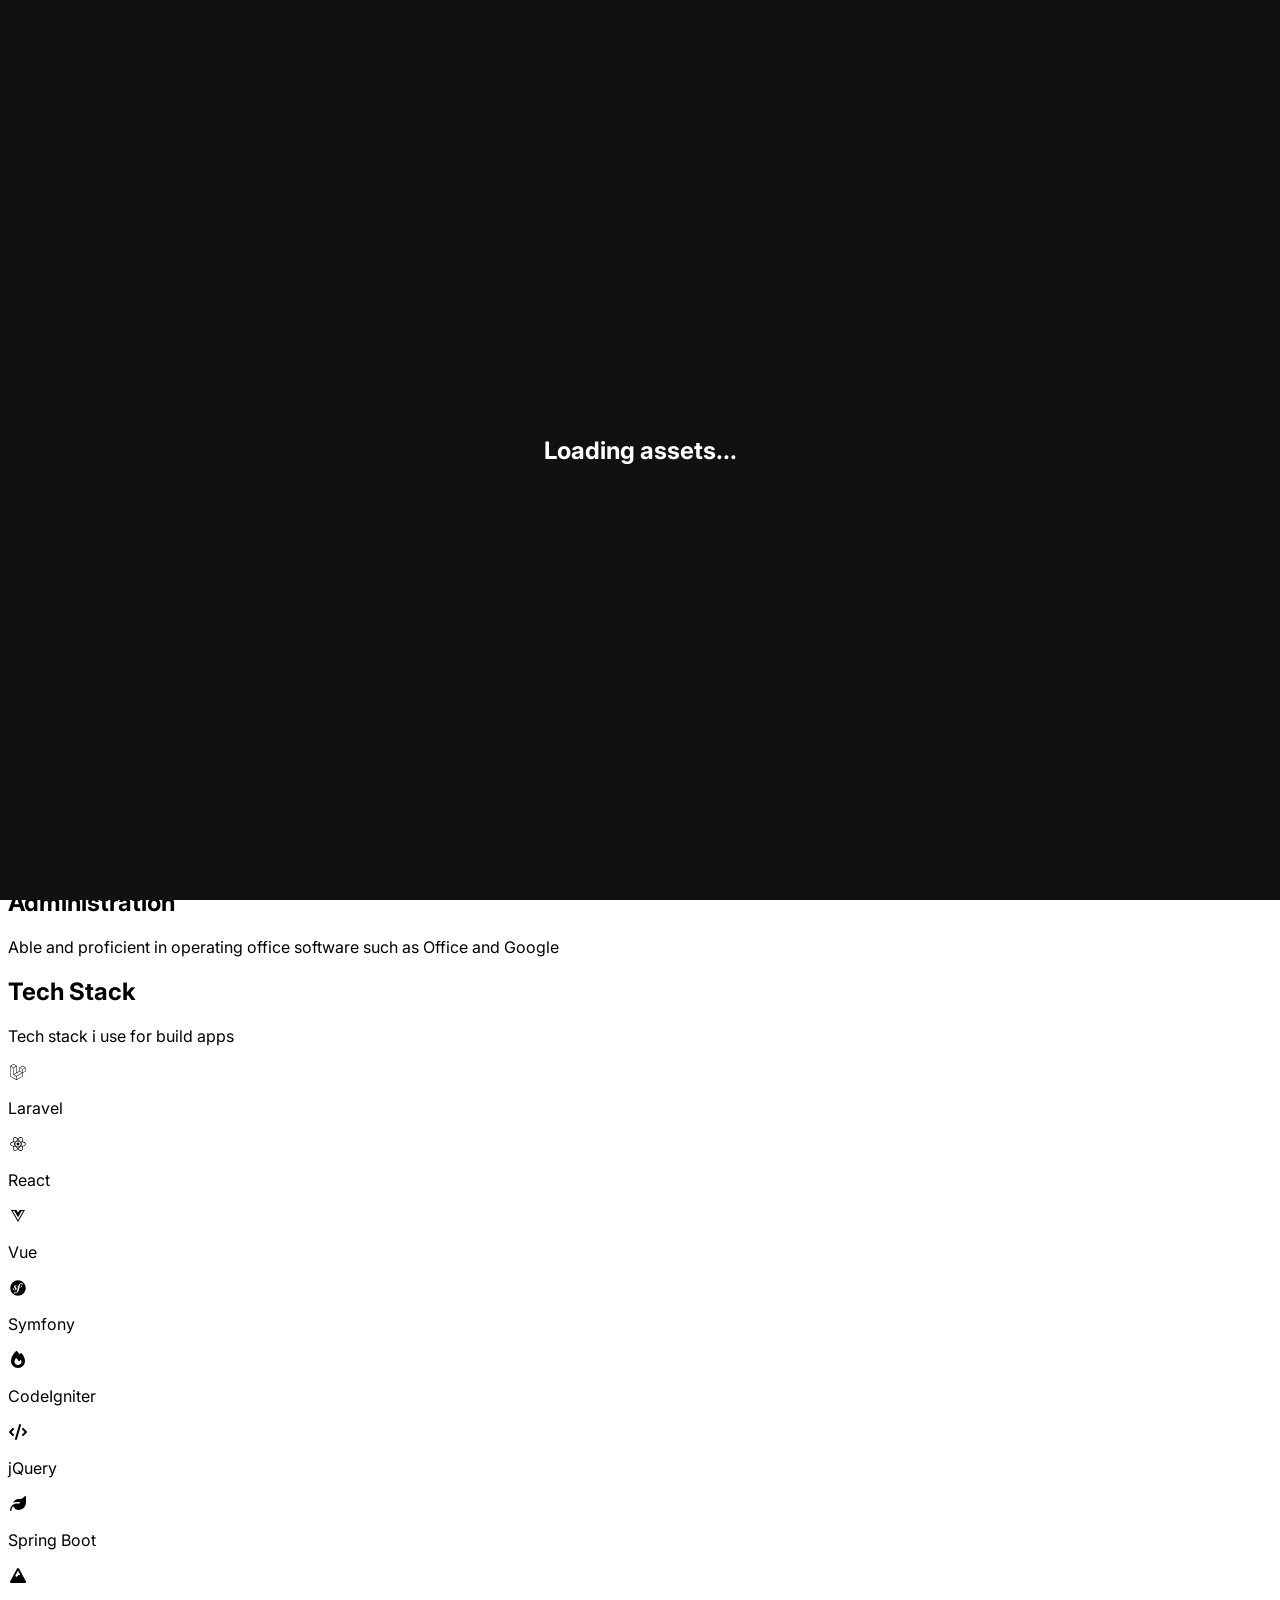
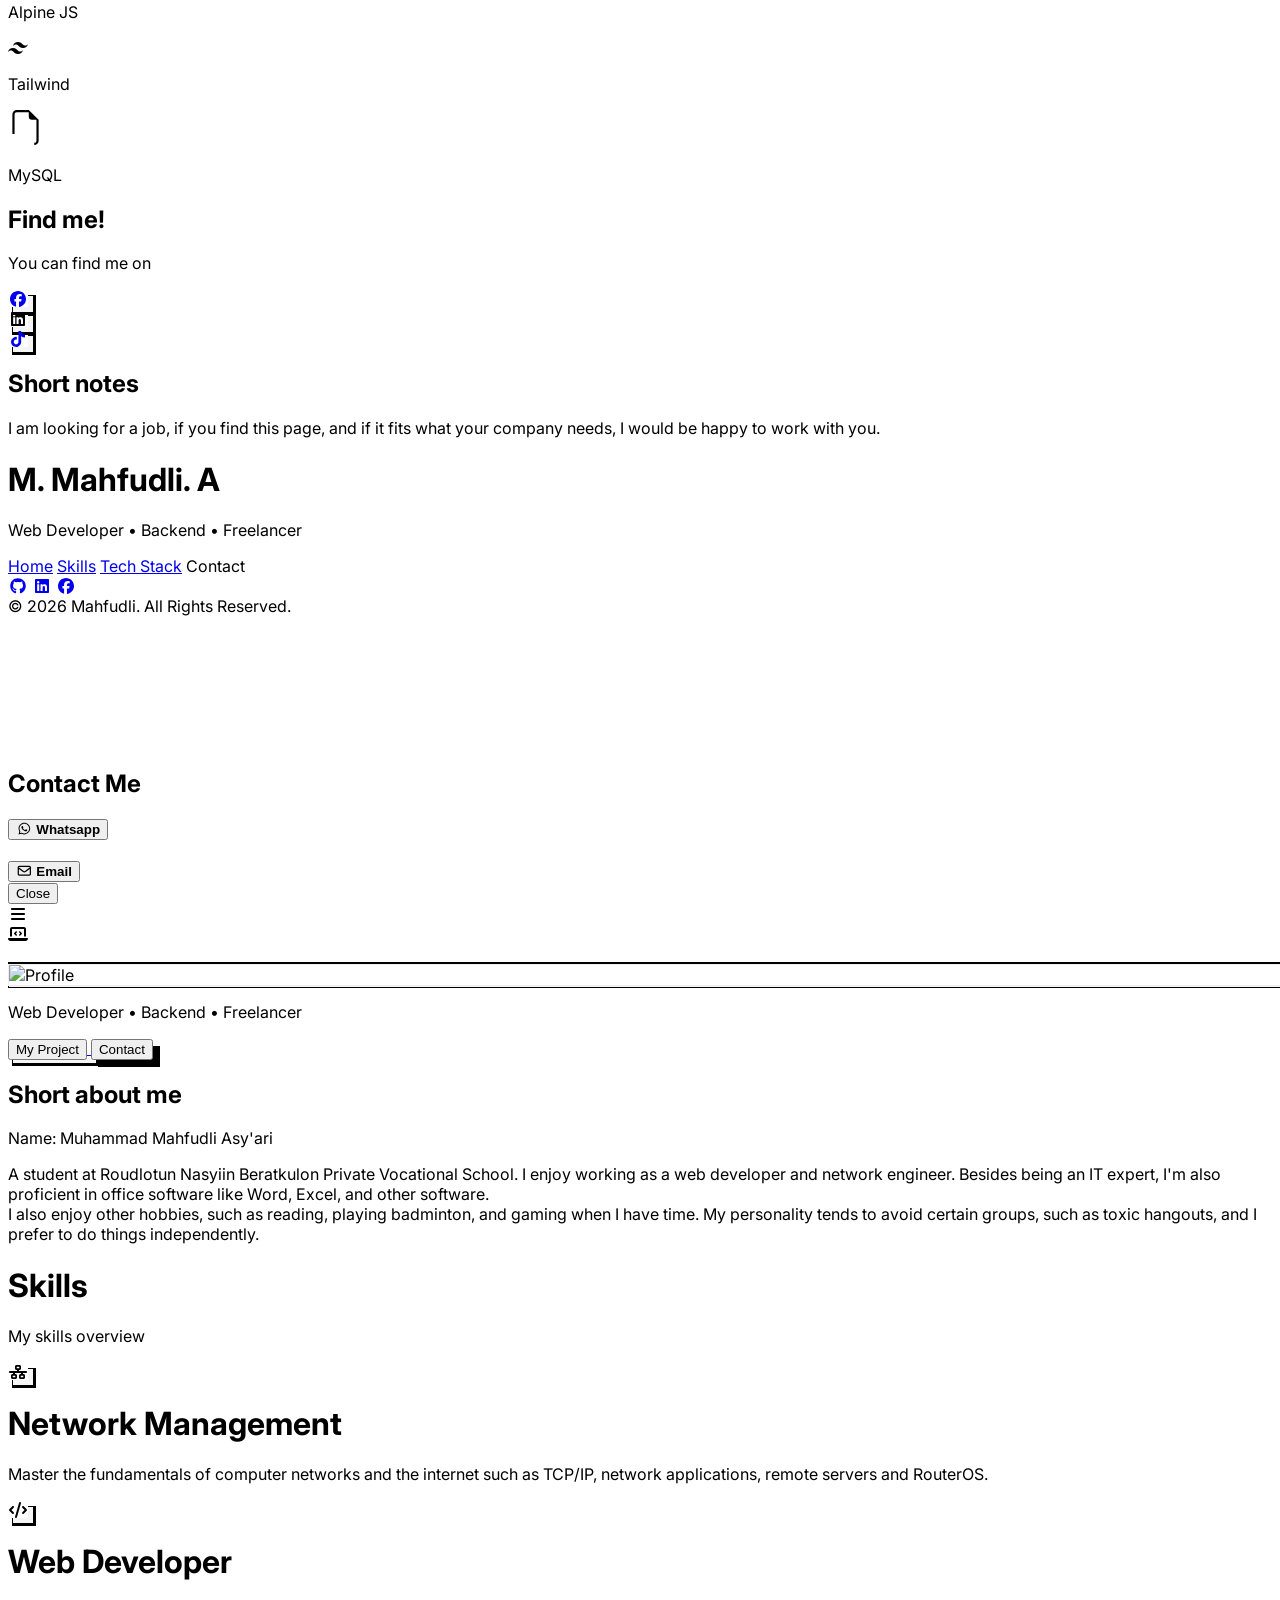
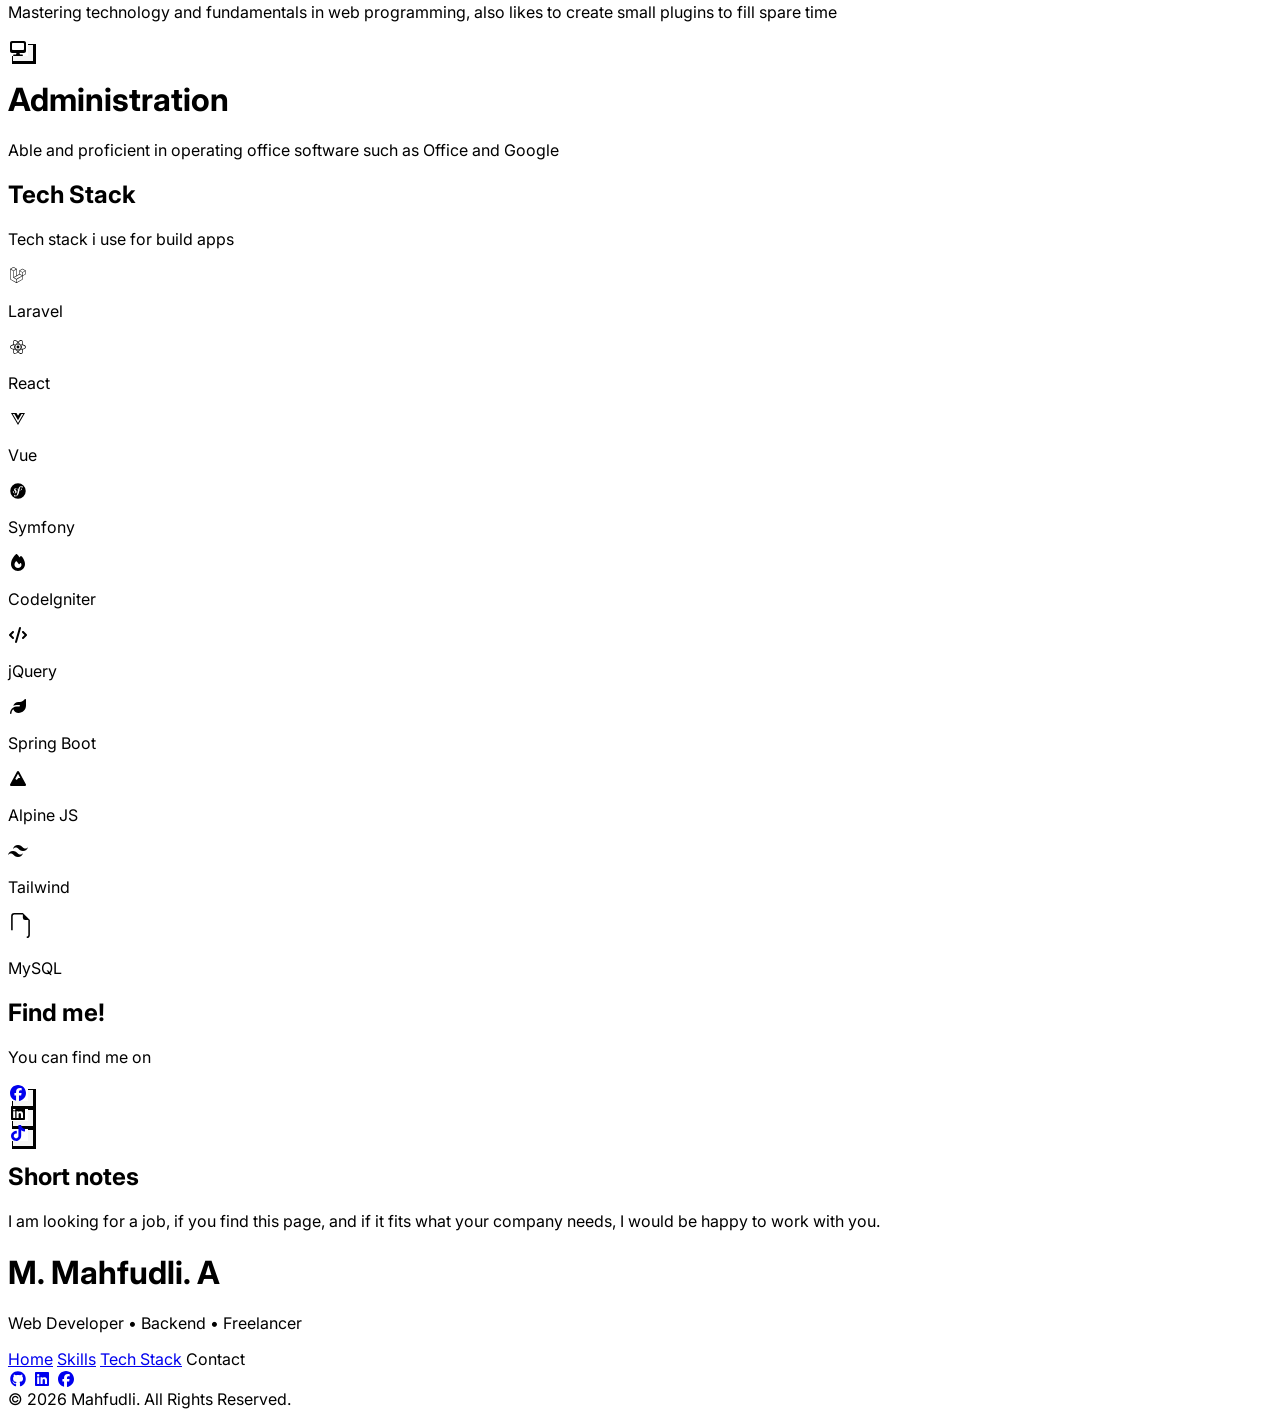
==== index.html @ 42c71fc6 "Update index.html" ====
<!DOCTYPE html>
<html lang="en">
<head>
    <meta charset="UTF-8">
    <meta name="viewport" content="width=device-width, initial-scale=1.0">
    <meta name="title" content="Muhammad Mahfudli A - Web Developer Portfolio">
    <meta name="google-site-verification" content="d0S7sPEBVTDFxqiw-trzjd-zpuiLvnf86MWrWdG81yY" />
    <meta name="description" content="Portfolio website dari M. Mahfudli A. Web Developer, Backend Developer, dan Freelancer yang fokus pada pengembangan aplikasi web modern.">
    <meta name="keywords" content="web developer, backend developer, portfolio, programmer indonesia, freelance web developer">
    <meta name="author" content="MAHFUDLI">
    <meta name="robots" content="index, follow">
    <meta property="og:type" content="website">
    <meta property="og:title" content="Mahfudli - personal portfolio">
    <meta property="og:description" content="Portfolio Web Developer, Backend Developer, dan Freelancer">
    <meta property="og:image" content="https://scontent.fsub7-1.fna.fbcdn.net/v/t39.30808-6/472465907_1179336723788967_597655336170989397_n.jpg?stp=dst-jpg_s960x960_tt6&_nc_cat=100&ccb=1-7&_nc_sid=2a1932&_nc_ohc=iV_3a_9SVBUQ7kNvwE5hF7F&_nc_oc=AdltRVpc1ZAeE_EWIn_SLK4M_Mi38KXZaQi0GovA9SBIv4MM3h2oMOIqG6b0_ZOnW4eEYrBPu-j6DAzZkg0tY7Cj&_nc_zt=23&_nc_ht=scontent.fsub7-1.fna&_nc_gid=g7wP6ag_VAvt4ardzblY1w&_nc_ss=8&oh=00_Afxh2Kl_l_FzEJjCwjZM0zdwXWjLYOJ-u3kkxuylEZaRNg&oe=69B5ED7C">
    <meta property="og:url" content="https://akhmat31.github.io/u/">
    <meta property="og:site_name" content="Portfolio">
    <link rel="icon" type="image/png" href="https://cdn-icons-png.flaticon.com/512/637/637455.png">
    <meta name="theme-color" content="#000000">
    <title>PORTOFOLIO</title>
    <script src="https://cdn.tailwindcss.com"></script>
    <script src="./assets/js/all.min.js"></script>
    <script src="./assets/js/txt.prop.js"></script>
    <script src="https://cdn.jsdelivr.net/npm/gsap@3.14.1/dist/gsap.min.js"></script>
    <script src="https://cdn.jsdelivr.net/npm/gsap@3.14.1/dist/ScrollTrigger.min.js"></script>
    <script src="https://cdn.jsdelivr.net/npm/gsap@3.14.1/dist/ScrollSmoother.min.js"></script>
    <script src="https://cdn.jsdelivr.net/npm/gsap@3.14.1/dist/ScrollToPlugin.min.js"></script>
    <script src="https://cdn.jsdelivr.net/npm/gsap@3.14.1/dist/SplitText.min.js"></script>
    <script src="https://cdn.jsdelivr.net/npm/gsap@3.14.1/dist/TextPlugin.min.js"></script>
    <script src="https://cdn.jsdelivr.net/npm/gsap@3.14.1/dist/EasePack.min.js"></script>
    <script src="https://cdn.jsdelivr.net/npm/gsap@3.14.1/dist/CustomEase.min.js"></script>
    <script src="https://cdn.jsdelivr.net/npm/gsap@3.14.1/dist/CustomBounce.min.js"></script>
    <script src="https://code.jquery.com/jquery-4.0.0.min.js"></script>
    <script src="https://cdn.jsdelivr.net/npm/gsap@3.14.1/dist/CustomWiggle.min.js"></script>
    <link rel="preconnect" href="https://fonts.googleapis.com">
    <link rel="preconnect" href="https://fonts.gstatic.com" crossorigin>
    <link href="https://fonts.googleapis.com/css2?family=Inter:ital,opsz,wght@0,14..32,100..900;1,14..32,100..900&display=swap" rel="stylesheet">
    <link rel="stylesheet" href="./assets/css/all.min.css">
    <link rel="stylesheet" href="./assets/css/styles.css">
</head>

<body>
    <div id="loader">
        <h2>Loading assets...</h2>
    </div>
    <script>
        $(document).ready(function () {

            if (localStorage.getItem("assetsLoaded")) {
                $("#loader").hide();
            }

        });
        $(window).on("load", function () {
            if (!localStorage.getItem("assetsLoaded")) {
                localStorage.setItem("assetsLoaded", "true");
                location.reload();
            }
        });
    </script>
    <!-- Google tag (gtag.js) -->
<script async src="https://www.googletagmanager.com/gtag/js?id=G-0RBCLK9RFF"></script>
<script>
  window.dataLayer = window.dataLayer || [];
  function gtag(){dataLayer.push(arguments);}
  gtag('js', new Date());

  gtag('config', 'G-0RBCLK9RFF');
 </script>
    <!--
    ===== [ DESKTOP CONTAINER ] =====
    -->
    <main id="content">
        <div class="hidden" id="popup">
            <div class="fixed inset-0 backdrop-blur-sm flex justify-center items-center bg-black bg-opacity-50 z-50">
                <div class="w-[300px] max-w-full max-h-[100vh] bg-white rounded shadow-lg p-4 overflow-auto">
                    <h2 class="text-lg font-bold mb-8">Contact Me</h2>
                    <div class="p-2 space-y-5">
                        <a href="https://wa.me/62881036812393">
                            <button
                                class="w-full p-3 bg-white text-left border-2 border-black hover:bg-black hover:text-white">
                                <i class="fa-brands fa-whatsapp text-2xl mr-6"></i>
                                <b class="-mt-10">Whatsapp</b>
                            </button>
                        </a>
                        <br><br>
                        <a href="mailto:mmahfudlia7@gmail.com">
                            <button
                                class="w-full p-3 bg-white text-left border-2 border-black hover:bg-black hover:text-white">
                                <i class="fa-regular fa-envelope text-2xl mr-6"></i>
                                <b class="-mt-10">Email</b>
                            </button>
                        </a>
                    </div>
                    <button class="mt-4 px-4 py-2 bg-black text-white rounded" onclick="close_popup()">Close</button>
                </div>
            </div>
        </div>
        <div id="all-element" class="lg:block md:block hidden">
            <section id="navbar"
                class="sticky top-0 z-40 p-5 backdrop-blur-md bg-white/60 border-b border-gray-200 mb-24">
                <nav class="max-w-6xl mx-auto flex items-center justify-between px-6 py-4">
                    <div class="font-bold text-lg tracking-wide">
                        <i class="fa-solid fa-laptop-code text-2xl"></i>
                    </div>
                    <div class="flex items-center gap-8 text-sm font-medium">
                        <a href="#home" class="hover:text-black text-gray-600 transition">Home</a>
                        <a href="#skills" class="hover:text-black text-gray-600 transition">Skills</a>
                        <a href="#techstack" class="hover:text-black text-gray-600 transition">Tech Stack</a>
                        <a href="#social" class="hover:text-black text-gray-600 transition">Social</a>
                    </div>
                </nav>
            </section>
            <section id="home" class="p-6 relative flex justify-center items-center mb-14">
                <div class="bg"></div>
                <div class="bg bg2"></div>
                <div class="bg bg3"></div>
                <div
                    class="flex flex-col md:flex-row items-center justify-between gap-16 max-w-5xl w-full md:p-8 lg:p-1 p-0.5">
                    <div class="text-center md:text-left space-y-5">
                        <h1 class="md:text-5xl lg:text-6xl font-bold" id="hero-txt1"></h1>
                        <p class="text-gray-600 text-sm">
                            Web Developer • Backend • Freelancer
                        </p>
                        <div class="flex gap-6 justify-center md:justify-start">
                            <a href="http://github.com/Akhmat31/" class="inline-block bg-black text-white px-6 py-2"
                                style="box-shadow:5px 5px 0px rgb(245,245,245),6px 6px 0px 2px rgb(0,0,0);">
                                My Project
                            </a>
                            <button onclick="contact()" class="border border-[#212121] px-6 py-2"
                                style="box-shadow:7px 7px 0px black;">
                                Contact
                            </button>
                        </div>
                    </div>
                    <div class="rounded-lg bg-gray-400 w-[280px] h-[280px] flex-shrink-0"
                        style="box-shadow:5px 5px 0px rgb(245,245,245),6px 6px 0px 2px rgb(0,0,0);" id="p-img">
                        <div class="">
                            <img src="https://scontent.fsub7-1.fna.fbcdn.net/v/t1.6435-1/104975962_163921525330497_3618813414092200390_n.jpg?stp=c0.256.1536.1536a_dst-jpg_s200x200_tt6&_nc_cat=108&ccb=1-7&_nc_sid=e99d92&_nc_ohc=QT3p2sdevsIQ7kNvwHFh4yA&_nc_oc=AdlpQJEUSeDQ6Jgtte2IE3agu4NFMOtSrIOUyK9o72sghjLRNlNIttKN0wZ0Ef8oQxw80MoL1tBg2JO1BNzRKG6Z&_nc_zt=24&_nc_ht=scontent.fsub7-1.fna&_nc_gid=fyJhIqmS0QrqRyC7zggcOg&_nc_ss=8&oh=00_AfxMpKm1EwWNMlnWjSp44Kwdpv3UBoxjdXf19H44grI9kg&oe=69D7ABF1"
                                class="w-full rounded-lg" alt="Profile" srcset="">
                        </div>
                    </div>
                </div>
            </section>
            <section class="max-w-6xl mx-auto mt-32 mb-24 p-8 flex flex-col md:flex-row gap-16">
                <main class="flex-1 flex flex-col items-left">
                    <div class="mb-10">
                        <h1 class="text-2xl font-bold">Short about me</h1>
                        <p class="text-sm italic">Name: Muhammad Mahfudli Asy'ari</p>
                    </div>

                    <div class="max-w-[400px]">
                        <p id="d-sa-d"></p>
                        <p id="d-sa-d_2" class="mt-5"></p>
                    </div>
                </main>
                <div class="flex-1">
                    <div id="skills" class="text-center mb-10">
                        <h1 class="font-bold text-2xl">Skills</h1>
                        <p class="text-xs">My skills overview</p>
                    </div>
                    <div id="resolv" class="relative">
                        <div class="absolute left-[0.4rem] top-0 h-full w-[2px] bg-black"></div>
                        <div class="space-y-10">
                            <div class="flex items-start gap-6">
                                <div class="relative z-10 -left-[0.1px]">
                                    <div class="w-4 h-4 bg-white border-4 border-black mt-6"></div>
                                </div>
                                <div id="la" class="flex gap-7 p-6 border-2 border-black w-full">
                                    <div class="text-white">
                                        <i class="bg-black p-5 fa-solid fa-network-wired"></i>
                                    </div>
                                    <div>
                                        <h1 id="j1" class="font-bold"></h1>
                                        <div class="w-1/2 h-[1px] bg-black mt-2 mb-3"></div>
                                        <p id="d1" class="text-sm">
                                        </p>
                                    </div>
                                </div>
                            </div>
                            <div class="flex items-start gap-6">
                                <div class="relative z-10 -left-[0.1px]">
                                    <div class="w-4 h-4 bg-white border-4 border-black mt-6"></div>
                                </div>
                                <div id="la" class="flex gap-7 p-6 border-2 border-black w-full">
                                    <div class="text-white">
                                        <i class="bg-black p-5 fa-solid fa-code"></i>
                                    </div>
                                    <div>
                                        <h1 id="j2" class="font-bold"></h1>
                                        <div class="w-1/2 h-[1px] bg-black mt-2 mb-3"></div>
                                        <p id="d2" class="text-sm">
                                        </p>
                                    </div>
                                </div>
                            </div>
                            <div class="flex items-start gap-6">

                                <div class="relative z-10 -left-[0.1px]">
                                    <div class="w-4 h-4 bg-white border-4 border-black mt-6"></div>
                                </div>

                                <div id="la" class="flex gap-7 p-6 border-2 border-black w-full">
                                    <div class="text-white">
                                        <i class="bg-black p-5 fa-solid fa-desktop"></i>
                                    </div>
                                    <div>
                                        <h1 id="j3" class="font-bold"></h1>
                                        <div class="w-1/2 h-[1px] bg-black mt-2 mb-3"></div>
                                        <p id="d3" class="text-sm">
                                        </p>
                                    </div>
                                </div>
                            </div>
                        </div>
                    </div>
                </div>
            </section>
            <section id="techstack">
                <div class="text-center mb-14">
                    <h1 class="text-2xl font-bold">Tech Stack</h1>
                    <p class="text-xs">Tech stack i use for build apps</p>
                </div>
                <div class="flex flex-wrap justify-center p-4 gap-7 mb-16">
                    <div class="flex-col text-center justify-between">
                        <div class="text-4xl fa-brands fa-laravel"></div>
                        <p class="text-sm font-mono">Laravel</p>
                    </div>
                    <div class="flex-col text-center justify-between">
                        <div class="text-4xl fa-brands fa-react"></div>
                        <p class="text-sm font-mono">React</p>
                    </div>
                    <div class="flex-col text-center justify-between">
                        <div class="text-4xl fa-brands fa-vuejs"></div>
                        <p class="text-sm font-mono">Vue</p>
                    </div>
                    <div class="flex-col text-center justify-between">
                        <div class="text-4xl fa-brands fa-symfony"></div>
                        <p class="text-sm font-mono">Symfony</p>
                    </div>
                    <div class="flex-col text-center justify-between">
                        <div class="text-4xl fa-solid fa-fire"></div>
                        <p class="text-sm font-mono">CodeIgniter</p>
                    </div>
                    <div class="flex-col text-center justify-between">
                        <div class="text-4xl fa-solid fa-code"></div>
                        <p class="text-sm font-mono">jQuery</p>
                    </div>
                    <div class="flex-col text-center justify-between">
                        <div class="text-4xl fa-solid fa-leaf"></div>
                        <p class="text-sm font-mono">Spring Boot</p>
                    </div>
                    <div class="flex-col text-center justify-between">
                        <div class="text-4xl fa-solid fa-mountain"></div>
                        <p class="text-sm font-mono">Alpine JS</p>
                    </div>
                    <div class="flex-col text-center justify-between">
                        <div class="text-4xl fa-brands fa-tailwind-css"></div>
                        <p class="text-sm font-mono">Tailwind</p>
                    </div>
                    <div class="flex-col text-center justify-between">
                        <div class="ml-0.5">
                            <svg xmlns="http://www.w3.org/2000/svg" width="35" fill="currentColor"
                                class="bi bi-filetype-sql" viewBox="0 0 16 16">
                                <path fill-rule="evenodd"
                                    d="M14 4.5V14a2 2 0 0 1-2 2v-1a1 1 0 0 0 1-1V4.5h-2A1.5 1.5 0 0 1 9.5 3V1H4a1 1 0 0 0-1 1v9H2V2a2 2 0 0 1 2-2h5.5z" />
                            </svg>
                        </div>
                        <p class="text-sm mt-0.5 font-mono">MySQL</p>
                    </div>
                </div>
            </section>
            <section id="social" class="mb-12">
                <div class="text-center mb-1">
                    <h1 class="text-2xl font-bold">Find me!</h1>
                    <p class="text-xs">You can find me on</p>
                </div>
                <div class="p-8 flex justify-center gap-10">
                    <div class="text-white">
                        <a href="https://www.facebook.com/fudinmuhammad.fudinmuhammad/">
                            <i id="fb" class="bg-black text-2xl p-5 fa-brands fa-facebook rounded-md"
                                style="box-shadow: 5px 5px 0px rgb(245, 245, 245), 6px 6px 0px 2px rgb(0, 0, 0);"></i>
                        </a>
                    </div>
                    <div class="text-white">
                        <i id="ld" class="bg-black text-2xl p-5 fa-brands fa-linkedin rounded-md"
                            style="box-shadow: 5px 5px 0px rgb(245, 245, 245), 6px 6px 0px 2px rgb(0, 0, 0);"></i>
                    </div>
                    <div class="text-white">
                        <a href="https://tiktok.com/@hamz0346">
                            <i id="tt" class="bg-black text-2xl p-5 fab fa-tiktok rounded-md"
                                style="box-shadow: 5px 5px 0px rgb(245, 245, 245), 6px 6px 0px 2px rgb(0, 0, 0);"></i>
                        </a>
                    </div>
                </div>
            </section>
            <section>
                <div class="mb-12 p-5 text-center flex flex-col justify-center items-center">
                    <h1 class="text-2xl font-bold mb-2">Short notes</h1>

                    <div class="max-w-[50vw] mx-auto">
                        <p id="e-sa-d">
                        </p>
                    </div>

                </div>
            </section>
        </div>
        <footer class="lg:block md:block hidden bg-black text-white mt-10">
            <div class="p-6 text-center space-y-6">
                <div>
                    <h1 class="font-bold text-lg">M. Mahfudli. A</h1>
                    <p class="text-xs text-gray-400">Web Developer • Backend • Freelancer</p>
                </div>
                <div class="flex justify-center gap-6 text-xs">
                    <a href="#home" class="hover:text-gray-300">Home</a>
                    <a href="#skills" class="hover:text-gray-300">Skills</a>
                    <a href="#techstack" class="hover:text-gray-300">Tech Stack</a>
                    <a onclick="contact()" class="hover:text-gray-300">Contact</a>
                </div>
                <div class="flex justify-center gap-6 text-lg">
                    <a href="http://github.com/Akhmat31/"><i class="fa-brands fa-github"></i></a>
                    <a href="#"><i class="fa-brands fa-linkedin"></i></a>
                    <a href="https://www.facebook.com/fudinmuhammad.fudinmuhammad/"><i
                            class="fa-brands fa-facebook"></i></a>
                </div>
                <div class="w-full h-[1px] bg-gray-700"></div>
                <div class="text-sm text-gray-400">
                    © 2026 Mahfudli. All Rights Reserved.
                </div>
            </div>
        </footer>
    </main>
    <!--
    ===== [ MOBILE CONTAINER ] =====
    -->
    <main id="content">
        <div id="sidebar-overlay" onclick="close_sidebar()"
            class="hidden overflow-scroll fixed inset-0 bg-black bg-opacity-50 z-40 cursor-pointer" style="opacity: 0;">
        </div>
        <div id="sidebar"
            class="overflow-scroll lg:hidden md:hidden fixed top-0 z-50 left-0 w-64 h-full bg-white shadow-2xl"
            style="transform: translateX(-100%);">
            <div class="flex flex-col h-full">
                <div class="flex justify-between items-center px-6 py-5 border-b border-gray-100">
                    <h2 class="text-lg font-bold tracking-wide">Menu</h2>
                    <button onclick="close_sidebar()"
                        class="w-8 h-8 flex items-center justify-center rounded-full hover:bg-gray-100 text-xl transition-all duration-300 hover:rotate-90">
                        <i class="fa-solid fa-times"></i>
                    </button>
                </div>
                <nav class="flex-1 px-4 py-6 space-y-1">
                    <a href="#home"
                        class="sidebar-link flex items-center gap-3 px-4 py-3 rounded-lg font-medium bg-black text-white transition-all duration-200">
                        <i class="fa-solid fa-house w-4 text-center"></i>
                        <span>Home</span>
                    </a>
                    <a href="#skills"
                        class="sidebar-link flex items-center gap-3 px-4 py-3 rounded-lg font-medium text-gray-700 hover:bg-gray-100 transition-all duration-200">
                        <i class="fa-solid fa-lightbulb w-4 text-center"></i>
                        <span>Skills</span>
                    </a>
                    <a href="#techstack"
                        class="sidebar-link flex items-center gap-3 px-4 py-3 rounded-lg font-medium text-gray-700 hover:bg-gray-100 transition-all duration-200">
                        <i class="fa-solid fa-layer-group w-4 text-center"></i>
                        <span>Tech Stack</span>
                    </a>
                    <a href="#social"
                        class="sidebar-link flex items-center gap-3 px-4 py-3 rounded-lg font-medium text-gray-700 hover:bg-gray-100 transition-all duration-200">
                        <i class="fa-solid fa-share-nodes w-4 text-center"></i>
                        <span>Find Me</span>
                    </a>
                    <button onclick="contact(); close_sidebar();"
                        class="w-full flex items-center gap-3 px-4 py-3 rounded-lg font-medium text-gray-700 hover:bg-gray-100 transition-all duration-200">
                        <i class="fa-solid fa-envelope w-4 text-center"></i>
                        <span>Contact</span>
                    </button>
                </nav>
                <div class="px-6 py-4 border-t border-gray-100 text-xs text-gray-400 text-center">
                    © 2026 Mahfudli
                </div>
            </div>
        </div>
        <div class="hidden" id="popup">
            <div class="fixed inset-0 backdrop-blur-sm flex justify-center items-center bg-black bg-opacity-50 z-50">
                <div class="w-[300px] max-w-full max-h-[100vh] bg-white rounded shadow-lg p-4 overflow-auto">
                    <h2 class="text-lg font-bold mb-8">Contact Me</h2>
                    <div class="p-2 space-y-5">
                        <a href="https://wa.me/62881036812393">
                            <button
                                class="w-full p-3 bg-white text-left border-2 border-black hover:bg-black hover:text-white">
                                <i class="fa-brands fa-whatsapp text-2xl mr-6"></i>
                                <b class="-mt-10">Whatsapp</b>
                            </button>
                        </a>
                        <br><br>
                        <a href="mailto:mmahfudlia7@gmail.com">
                            <button
                                class="w-full p-3 bg-white text-left border-2 border-black hover:bg-black hover:text-white">
                                <i class="fa-regular fa-envelope text-2xl mr-6"></i>
                                <b class="-mt-10">Email</b>
                            </button>
                        </a>
                    </div>
                    <button class="mt-4 px-4 py-2 bg-black text-white rounded" onclick="close_popup()">Close</button>
                </div>
            </div>
        </div>
        <div id="all-element" class="lg:hidden md:hidden">
            <section id="navbar" class="sticky top-0 z-40 backdrop-blur-sm">
                <main class="bg-transparent">
                    <nav class="p-8 flex justify-between">
                        <div class="flex justify-start">
                            <i onclick="show_sidebar()"
                                class="fa-solid fa-bars text-2xl cursor-pointer hover:scale-110 transition-transform"></i>
                        </div>
                        <div class="-mt-0.5">
                            <i class="fa-solid fa-laptop-code text-2xl"></i>
                        </div>
                    </nav>
                </main>
            </section>
            <section id="home" class="p-6 -mt-2 flex justify-center relative">
                <div class="bg"></div>
                <div class="bg bg2"></div>
                <div class="bg bg3"></div>
                <main class="absolute">
                    <div class="p-7">
                        <h1 class="text-2xl text-center font-bold" id="hero-txt"></h1>
                    </div>
                </main>
                <main class="rounded-full bg-gray-400 mt-[140px] w-[150px] h-[150px] absolute" id="p-img"
                    style="border: ridge 1px; box-shadow: 1px 1px 0px rgb(245, 245, 245), 2px 0px 0px 2px rgb(0, 0, 0)">
                    <div class="">
                        <img class="rounded-full"
                            src="https://scontent.fsub7-1.fna.fbcdn.net/v/t1.6435-1/104975962_163921525330497_3618813414092200390_n.jpg?stp=c0.256.1536.1536a_dst-jpg_s200x200_tt6&_nc_cat=108&ccb=1-7&_nc_sid=e99d92&_nc_ohc=QT3p2sdevsIQ7kNvwHFh4yA&_nc_oc=AdlpQJEUSeDQ6Jgtte2IE3agu4NFMOtSrIOUyK9o72sghjLRNlNIttKN0wZ0Ef8oQxw80MoL1tBg2JO1BNzRKG6Z&_nc_zt=24&_nc_ht=scontent.fsub7-1.fna&_nc_gid=fyJhIqmS0QrqRyC7zggcOg&_nc_ss=8&oh=00_AfxMpKm1EwWNMlnWjSp44Kwdpv3UBoxjdXf19H44grI9kg&oe=69D7ABF1"
                            alt="Profile" srcset="">
                    </div>
                </main>
                <main class="mt-20">
                    <div class="text-center mt-64 space-y-4">
                        <p class="text-gray-600 text-sm">
                            Web Developer • Backend • Freelancer
                        </p>
                        <div class="flex gap-8">
                            <a href="http://github.com/Akhmat31/"
                                class="btn-primary inline-block bg-black text-white px-6 py-2 border-white"
                                style="box-shadow: 5px 5px 0px rgb(245, 245, 245), 6px 6px 0px 2px rgb(0, 0, 0);">
                                <button>
                                    My Project
                                </button>
                            </a>
                            <button onclick="contact()"
                                class="btn-secondary inline-block border border-[#212121] text-black px-6 py-2"
                                style="box-shadow: 7px 7px 0px black;">
                                Contact
                            </button>
                        </div>
                    </div>
                </main>
            </section>
            <div class="p-5 mb-10">
                <section id="about" class="mt-10">
                    <div class="p-5">
                        <h1 class="text-2xl font-bold">Short about me</h1>
                        <p class="text-xs italic">Name: Muhammad Mahfudli Asy'ari</p>
                    </div>
                    <div id="d-sa-d_1" class="ml-3 p-2 text-sm"></div>
                    <div id="d-sa-d_1_2" class="ml-3 p-2 text-sm"></div>
                </section>
            </div>
            <div id="skills" class="text-center mb-5">
                <h1 class="font-bold text-2xl">Skills</h1>
                <p class="text-xs">My skills overview</p>
            </div>
            <div class="p-5 space-y-10 mb-12">
                <div class="space-x-7 flex">
                    <div class=" text-white">
                        <i class="bg-black p-5 fa-solid fa-network-wired"
                            style="box-shadow: 5px 5px 0px rgb(245, 245, 245), 6px 6px 0px 2px rgb(0, 0, 0);"></i>
                    </div>
                    <div>
                        <h1 id="j1_1" class="font-bold"></h1>
                        <div class="w-1/2 p-[0.8px] bg-black mt-2 mb-4"></div>
                        <p id="d1_1" class="text-sm"></p>
                    </div>
                </div>
                <div class="space-x-7 flex">
                    <div class=" text-white">
                        <i class="bg-black p-5 fa-solid fa-code"
                            style="box-shadow: 5px 5px 0px rgb(245, 245, 245), 6px 6px 0px 2px rgb(0, 0, 0);"></i>
                    </div>
                    <div>
                        <h1 id="j2_1" class="font-bold"></h1>
                        <div class="w-1/2 p-[1px] bg-black mt-2 mb-4"></div>
                        <p id="d2_1" class="text-sm"></p>
                    </div>
                </div>
                <div class="space-x-7 flex">
                    <div class=" text-white">
                        <i class="bg-black p-5 fa-solid fa-desktop"
                            style="box-shadow: 5px 5px 0px rgb(245, 245, 245), 6px 6px 0px 2px rgb(0, 0, 0);"></i>
                    </div>
                    <div>
                        <h1 id="j3_1" class="font-bold"></h1>
                        <div class="w-1/2 p-[1px] bg-black mt-2 mb-4"></div>
                        <p id="d3_1" class="text-sm"></p>
                    </div>
                </div>
            </div>
            <section id="techstack">
                <div class="text-center mb-14">
                    <h1 class="text-2xl font-bold">Tech Stack</h1>
                    <p class="text-xs">Tech stack i use for build apps</p>
                </div>
                <div class="flex flex-wrap justify-center p-4 gap-7 mb-16">
                    <div class="flex-col text-center justify-between">
                        <div class="text-2xl fa-brands fa-laravel"></div>
                        <p class="text-xs font-mono">Laravel</p>
                    </div>
                    <div class="flex-col text-center justify-between">
                        <div class="text-2xl fa-brands fa-react"></div>
                        <p class="text-xs font-mono">React</p>
                    </div>
                    <div class="flex-col text-center justify-between">
                        <div class="text-2xl fa-brands fa-vuejs"></div>
                        <p class="text-xs font-mono">Vue</p>
                    </div>
                    <div class="flex-col text-center justify-between">
                        <div class="text-2xl fa-brands fa-symfony"></div>
                        <p class="text-xs font-mono">Symfony</p>
                    </div>
                    <div class="flex-col text-center justify-between">
                        <div class="text-2xl fa-solid fa-fire"></div>
                        <p class="text-xs font-mono">CodeIgniter</p>
                    </div>
                    <div class="flex-col text-center justify-between">
                        <div class="text-2xl fa-solid fa-code"></div>
                        <p class="text-xs font-mono">jQuery</p>
                    </div>
                    <div class="flex-col text-center justify-between">
                        <div class="text-2xl fa-solid fa-leaf"></div>
                        <p class="text-xs font-mono">Spring Boot</p>
                    </div>
                    <div class="flex-col text-center justify-between">
                        <div class="text-2xl fa-solid fa-mountain"></div>
                        <p class="text-xs font-mono">Alpine JS</p>
                    </div>
                    <div class="flex-col text-center justify-between">
                        <div class="text-2xl fa-brands fa-tailwind-css"></div>
                        <p class="text-xs font-mono">Tailwind</p>
                    </div>
                    <div class="flex-col text-center justify-between">
                        <div class="ml-0.5">
                            <svg xmlns="http://www.w3.org/2000/svg" width="25" fill="currentColor"
                                class="bi bi-filetype-sql" viewBox="0 0 16 16">
                                <path fill-rule="evenodd"
                                    d="M14 4.5V14a2 2 0 0 1-2 2v-1a1 1 0 0 0 1-1V4.5h-2A1.5 1.5 0 0 1 9.5 3V1H4a1 1 0 0 0-1 1v9H2V2a2 2 0 0 1 2-2h5.5z" />
                            </svg>
                        </div>
                        <p class="text-xs mt-0.5 font-mono">MySQL</p>
                    </div>
                </div>
            </section>
            <section id="social" class="mb-12">
                <div class="text-center mb-1">
                    <h1 class="text-2xl font-bold">Find me!</h1>
                    <p class="text-xs">You can find me on</p>
                </div>
                <div class="p-8 flex justify-center gap-10">
                    <div class="text-white">
                        <a href="https://www.facebook.com/fudinmuhammad.fudinmuhammad/">
                            <i id="fb" class="bg-black text-2xl p-5 fa-brands fa-facebook rounded-md"
                                style="box-shadow: 5px 5px 0px rgb(245, 245, 245), 6px 6px 0px 2px rgb(0, 0, 0);"></i>
                        </a>
                    </div>
                    <div class="text-white">
                        <i id="ld" class="bg-black text-2xl p-5 fa-brands fa-linkedin rounded-md"
                            style="box-shadow: 5px 5px 0px rgb(245, 245, 245), 6px 6px 0px 2px rgb(0, 0, 0);"></i>
                    </div>
                    <div class="text-white">
                        <a href="https://tiktok.com/@hamz0346">
                            <i id="tt" class="bg-black text-2xl p-5 fab fa-tiktok rounded-md"
                                style="box-shadow: 5px 5px 0px rgb(245, 245, 245), 6px 6px 0px 2px rgb(0, 0, 0);"></i>
                        </a>
                    </div>
                </div>
            </section>
            <section>
                <div class="text-left mb-12 p-5">
                    <h1 class="text-2xl font-bold mb-2">Short notes</h1>
                    <p id="e-sa-d_1" class="text-xs">
                    </p>
                </div>
            </section>
        </div>
        <footer class="lg:hidden md:hidden bg-black text-white mt-10">
            <div class="p-6 text-center space-y-6">
                <div>
                    <h1 class="font-bold text-lg">M. Mahfudli. A</h1>
                    <p class="text-xs text-gray-400">Web Developer • Backend • Freelancer</p>
                </div>
                <div class="flex justify-center gap-6 text-xs">
                    <a href="#home" class="hover:text-gray-300">Home</a>
                    <a href="#skills" class="hover:text-gray-300">Skills</a>
                    <a href="#techstack" class="hover:text-gray-300">Tech Stack</a>
                    <a onclick="contact()" class="hover:text-gray-300">Contact</a>
                </div>
                <div class="flex justify-center gap-6 text-lg">
                    <a href="http://github.com/Akhmat31/"><i class="fa-brands fa-github"></i></a>
                    <a href="#"><i class="fa-brands fa-linkedin"></i></a>
                    <a href="https://www.facebook.com/fudinmuhammad.fudinmuhammad/"><i
                            class="fa-brands fa-facebook"></i></a>
                </div>
                <div class="w-full h-[1px] bg-gray-700"></div>
                <div class="text-xs text-gray-400">
                    © 2026 Mahfudli. All Rights Reserved.
                </div>
            </div>
        </footer>
    </main>
    <script>
        gsap.registerPlugin(ScrollTrigger, ScrollToPlugin);

        var popup_element = null;
        var sidebar_element = null;
        var sidebar_overlay_element = null;
        var navbar_element = null;
        var hero_text_desktop_element = null;
        var hero_text_mobile_element = null;

        function resolve_dom_element_by_id(element_id_string) {
            var resolved_element = document.getElementById(element_id_string);
            if (resolved_element === null || typeof resolved_element === "undefined") {
                return null;
            }
            if (resolved_element.nodeType !== 1) {
                return null;
            }
            return resolved_element;
        }

        function initialize_all_dom_references() {
            var element_id_to_variable_name_map = [
                {
                    element_id: "popup",
                    variable_name: "popup_element"
                },
                {
                    element_id: "sidebar",
                    variable_name: "sidebar_element"
                },
                {
                    element_id: "sidebar-overlay",
                    variable_name: "sidebar_overlay_element"
                },
                {
                    element_id: "navbar",
                    variable_name: "navbar_element"
                },
                {
                    element_id: "hero-txt",
                    variable_name: "hero_text_desktop_element"
                },
                {
                    element_id: "hero-txt1",
                    variable_name: "hero_text_mobile_element"
                }];

            var resolved_reference_registry = {};
            var total_element_count = element_id_to_variable_name_map.length;
            var successful_resolution_count = 0;
            var failed_resolution_id_list = [];

            var iteration_index = 0;
            while (iteration_index < total_element_count) {
                var current_mapping_entry = element_id_to_variable_name_map[iteration_index];
                var attempt_resolved_node = resolve_dom_element_by_id(current_mapping_entry.element_id);

                if (attempt_resolved_node !== null) {
                    resolved_reference_registry[current_mapping_entry.variable_name] = attempt_resolved_node;
                    successful_resolution_count++;
                }
                else {
                    failed_resolution_id_list.push(current_mapping_entry.element_id);
                }
                iteration_index++;
            }

            popup_element = resolved_reference_registry["popup_element"] || null;
            sidebar_element = resolved_reference_registry["sidebar_element"] || null;
            sidebar_overlay_element = resolved_reference_registry["sidebar_overlay_element"] || null;
            navbar_element = resolved_reference_registry["navbar_element"] || null;
            hero_text_desktop_element = resolved_reference_registry["hero_text_desktop_element"] || null;
            hero_text_mobile_element = resolved_reference_registry["hero_text_mobile_element"] || null;

            return {
                total_registered: total_element_count,
                total_resolved: successful_resolution_count,
                failed_id_list: failed_resolution_id_list
            };
        }

        initialize_all_dom_references();

        function contact() {
            if (popup_element === null || navbar_element === null) {
                return;
            }
            popup_element.classList.remove("hidden");
            navbar_element.classList.add("blur");
        }

        function close_popup() {
            if (popup_element === null || navbar_element === null) {
                return;
            }
            popup_element.classList.add("hidden");
            navbar_element.classList.remove("blur");
        }

        var sidebar_current_state = "CLOSED";
        var sidebar_animation_in_progress = false;

        var SIDEBAR_STATE_OPEN = "OPEN";
        var SIDEBAR_STATE_CLOSED = "CLOSED";

        var SIDEBAR_ANIMATION_DURATION_SECONDS = 0.4;
        var SIDEBAR_OVERLAY_FADE_DURATION_SECONDS = 0.3;
        var SIDEBAR_TRANSLATE_X_HIDDEN_VALUE = "-100%";
        var SIDEBAR_TRANSLATE_X_VISIBLE_VALUE = 0;

        if (sidebar_element !== null) {
            gsap.set(sidebar_element,
                {
                    x: SIDEBAR_TRANSLATE_X_HIDDEN_VALUE
                });
        }

        function compute_sidebar_open_animation_config() {
            return {
                sidebar_tween_params:
                {
                    x: SIDEBAR_TRANSLATE_X_VISIBLE_VALUE,
                    duration: SIDEBAR_ANIMATION_DURATION_SECONDS,
                    ease: "power3.out"
                },
                overlay_tween_params:
                {
                    opacity: 1,
                    duration: SIDEBAR_OVERLAY_FADE_DURATION_SECONDS
                }
            };
        }

        function compute_sidebar_close_animation_config() {
            return {
                sidebar_tween_params:
                {
                    x: SIDEBAR_TRANSLATE_X_HIDDEN_VALUE,
                    duration: SIDEBAR_ANIMATION_DURATION_SECONDS,
                    ease: "power3.in"
                },
                overlay_tween_params:
                {
                    opacity: 0,
                    duration: SIDEBAR_OVERLAY_FADE_DURATION_SECONDS
                }
            };
        }

        function show_sidebar() {
            if (sidebar_animation_in_progress === true) {
                return;
            }
            if (sidebar_current_state === SIDEBAR_STATE_OPEN) {
                return;
            }
            if (sidebar_element === null || sidebar_overlay_element === null) {
                return;
            }

            sidebar_animation_in_progress = true;
            sidebar_overlay_element.classList.remove("hidden");
            document.body.style.overflow = "hidden";

            var animation_config = compute_sidebar_open_animation_config();

            gsap.to(sidebar_element, animation_config.sidebar_tween_params);
            gsap.to(sidebar_overlay_element, animation_config.overlay_tween_params);

            var max_animation_duration_ms = (SIDEBAR_ANIMATION_DURATION_SECONDS * 1000) + 50;
            setTimeout(function sidebar_open_animation_complete_handler() {
                sidebar_animation_in_progress = false;
                sidebar_current_state = SIDEBAR_STATE_OPEN;
            }, max_animation_duration_ms);
        }

        function close_sidebar() {
            if (sidebar_animation_in_progress === true) {
                return;
            }
            if (sidebar_current_state === SIDEBAR_STATE_CLOSED) {
                return;
            }
            if (sidebar_element === null || sidebar_overlay_element === null) {
                return;
            }

            sidebar_animation_in_progress = true;

            var animation_config = compute_sidebar_close_animation_config();

            gsap.to(sidebar_element, animation_config.sidebar_tween_params);

            var overlay_tween_params_with_callback = {};
            for (var overlay_param_key in animation_config.overlay_tween_params) {
                if (animation_config.overlay_tween_params.hasOwnProperty(overlay_param_key)) {
                    overlay_tween_params_with_callback[overlay_param_key] =
                        animation_config.overlay_tween_params[overlay_param_key];
                }
            }
            overlay_tween_params_with_callback.onComplete = function sidebar_close_overlay_complete_handler() {
                sidebar_overlay_element.classList.add("hidden");
                document.body.style.overflow = "auto";
                sidebar_animation_in_progress = false;
                sidebar_current_state = SIDEBAR_STATE_CLOSED;
            };

            gsap.to(sidebar_overlay_element, overlay_tween_params_with_callback);
        }

        var HERO_MAIN_TEXT_DESKTOP = "HI! Welcome\nTo My Website Portofolio";
        var HERO_MAIN_TEXT_MOBILE = "HI! Welcome\nTo My Website\nPortofolio";

        var HERO_CHARACTER_ANIMATION_STAGGER_SECONDS = 0.05;
        var HERO_NEWLINE_TOKEN_VALUE = "\n";
        var HERO_SPACE_CHARACTER_HTML_ENTITY = "&nbsp;";

        function tokenize_text_string_into_character_token_array(raw_text_string) {
            var character_token_array = [];
            var total_character_count = raw_text_string.length;
            var character_scan_index = 0;

            while (character_scan_index < total_character_count) {
                var current_raw_character = raw_text_string.charAt(character_scan_index);
                var token_type_identifier = (current_raw_character === HERO_NEWLINE_TOKEN_VALUE) ?
                    "newline" :
                    "char";

                character_token_array.push(
                    {
                        type: token_type_identifier,
                        char_value: current_raw_character
                    });

                character_scan_index++;
            }

            return character_token_array;
        }

        function calculate_animation_delay_for_char_index(visible_char_index) {
            var raw_delay_value = visible_char_index * HERO_CHARACTER_ANIMATION_STAGGER_SECONDS;
            var formatted_delay = raw_delay_value.toFixed(2) + "s";
            return formatted_delay;
        }

        function build_span_element_for_character_token(char_value, visible_char_index) {
            var span_element_node = document.createElement("span");
            var is_space_character = (char_value === " ");
            span_element_node.innerHTML = is_space_character ?
                HERO_SPACE_CHARACTER_HTML_ENTITY :
                char_value;
            span_element_node.style.animationDelay =
                calculate_animation_delay_for_char_index(visible_char_index);
            return span_element_node;
        }

        function render_text_with_staggered_span_animation(target_dom_element, raw_text_string) {
            if (target_dom_element === null) {
                return;
            }

            target_dom_element.innerHTML = "";

            var character_token_array = tokenize_text_string_into_character_token_array(raw_text_string);
            var total_token_count = character_token_array.length;

            var token_iteration_index = 0;
            var visible_character_counter = 0;

            while (token_iteration_index < total_token_count) {
                var current_token = character_token_array[token_iteration_index];

                if (current_token.type === "newline") {
                    target_dom_element.appendChild(document.createElement("br"));
                }
                else {
                    var span_node = build_span_element_for_character_token(
                        current_token.char_value,
                        visible_character_counter
                    );
                    target_dom_element.appendChild(span_node);
                    visible_character_counter++;
                }

                token_iteration_index++;
            }
        }

        if (hero_text_desktop_element !== null) {
            hero_text_desktop_element.innerHTML = "";
        }
        if (hero_text_mobile_element !== null) {
            hero_text_mobile_element.innerHTML = "";
        }
        render_text_with_staggered_span_animation(hero_text_desktop_element, HERO_MAIN_TEXT_DESKTOP);
        render_text_with_staggered_span_animation(hero_text_mobile_element, HERO_MAIN_TEXT_MOBILE);

        var PARALLAX_SCROLL_SPEED_RATIO = 0.5;
        var parallax_last_known_scroll_y = 0;
        var parallax_ticking = false;

        function calculate_parallax_offset_for_scroll_position(current_scroll_y_position, speed_ratio_multiplier) {
            var raw_offset_value = current_scroll_y_position * speed_ratio_multiplier;
            var clamped_offset_value = Math.max(0, raw_offset_value);
            return clamped_offset_value;
        }

        function apply_parallax_transform_to_all_bg_elements() {
            var parallax_background_element_list = document.querySelectorAll(".bg");
            var total_parallax_element_count = parallax_background_element_list.length;

            if (total_parallax_element_count === 0) {
                return;
            }

            var computed_y_offset = calculate_parallax_offset_for_scroll_position(
                parallax_last_known_scroll_y,
                PARALLAX_SCROLL_SPEED_RATIO
            );

            var parallax_element_index = 0;
            while (parallax_element_index < total_parallax_element_count) {
                gsap.set(parallax_background_element_list[parallax_element_index],
                    {
                        y: computed_y_offset
                    });
                parallax_element_index++;
            }

            parallax_ticking = false;
        }

        window.addEventListener("scroll", function parallax_scroll_event_handler() {
            parallax_last_known_scroll_y = window.scrollY;
            if (!parallax_ticking) {
                parallax_ticking = true;
                requestAnimationFrame(apply_parallax_transform_to_all_bg_elements);
            }
        });

        var NAVBAR_SCROLL_HIDE_THRESHOLD_PX = 80;
        var NAVBAR_HIDE_TRANSLATE_Y_PX = -80;
        var NAVBAR_ANIMATION_DURATION_SECONDS = 0.3;

        var navbar_last_recorded_scroll_y = 0;
        var navbar_is_currently_hidden = false;

        function determine_scroll_direction_from_positions(previous_scroll_y, current_scroll_y) {
            if (current_scroll_y > previous_scroll_y) {
                return "DOWN";
            }
            if (current_scroll_y < previous_scroll_y) {
                return "UP";
            }
            return "STATIONARY";
        }

        function evaluate_should_navbar_be_hidden(scroll_direction_value, current_scroll_y_value) {
            if (scroll_direction_value !== "DOWN") {
                return false;
            }
            if (current_scroll_y_value <= NAVBAR_SCROLL_HIDE_THRESHOLD_PX) {
                return false;
            }
            return true;
        }

        window.addEventListener("scroll", function navbar_scroll_hide_event_handler() {
            var current_scroll_y_snapshot = window.scrollY;
            var detected_scroll_direction = determine_scroll_direction_from_positions(
                navbar_last_recorded_scroll_y,
                current_scroll_y_snapshot
            );
            var should_hide_navbar_flag = evaluate_should_navbar_be_hidden(
                detected_scroll_direction,
                current_scroll_y_snapshot
            );

            if (navbar_element !== null) {
                if (should_hide_navbar_flag && !navbar_is_currently_hidden) {
                    gsap.to(navbar_element,
                        {
                            y: NAVBAR_HIDE_TRANSLATE_Y_PX,
                            duration: NAVBAR_ANIMATION_DURATION_SECONDS,
                            ease: "power2.in"
                        });
                    navbar_is_currently_hidden = true;
                }
                else if (!should_hide_navbar_flag && navbar_is_currently_hidden) {
                    gsap.to(navbar_element,
                        {
                            y: 0,
                            duration: NAVBAR_ANIMATION_DURATION_SECONDS,
                            ease: "power2.out"
                        });
                    navbar_is_currently_hidden = false;
                }
            }

            navbar_last_recorded_scroll_y = current_scroll_y_snapshot;
        });

        var ACTIVE_LINK_SCROLL_OFFSET_PX = 100;
        var ACTIVE_LINK_ACTIVE_BG_CLASS = "bg-black";
        var ACTIVE_LINK_ACTIVE_TEXT_CLASS = "text-white";
        var ACTIVE_LINK_INACTIVE_TEXT_CLASS = "text-gray-700";

        function collect_section_offset_data_into_registry(section_node_list) {
            var section_offset_data_registry = [];
            var total_section_count = section_node_list.length;
            var section_iteration_index = 0;

            while (section_iteration_index < total_section_count) {
                var section_node_ref = section_node_list[section_iteration_index];
                var raw_offset_top_value = section_node_ref.offsetTop;
                var adjusted_offset_top_value = raw_offset_top_value - ACTIVE_LINK_SCROLL_OFFSET_PX;

                section_offset_data_registry.push(
                    {
                        element_id: section_node_ref.getAttribute("id"),
                        offset_top_px: adjusted_offset_top_value
                    });

                section_iteration_index++;
            }

            return section_offset_data_registry;
        }

        function resolve_currently_active_section_id_from_scroll_position(section_offset_registry, current_scroll_y_value) {
            var resolved_active_section_id = null;
            var total_registry_entry_count = section_offset_registry.length;
            var registry_scan_index = 0;

            while (registry_scan_index < total_registry_entry_count) {
                var registry_entry = section_offset_registry[registry_scan_index];
                if (current_scroll_y_value >= registry_entry.offset_top_px) {
                    resolved_active_section_id = registry_entry.element_id;
                }
                registry_scan_index++;
            }

            return resolved_active_section_id;
        }

        function apply_active_class_state_to_sidebar_link_nodes(sidebar_link_node_list, active_section_id_value) {
            var total_link_count = sidebar_link_node_list.length;
            var link_iteration_index = 0;
            var active_href_target = active_section_id_value ? ("#" + active_section_id_value) : null;

            while (link_iteration_index < total_link_count) {
                var current_link_node = sidebar_link_node_list[link_iteration_index];
                current_link_node.classList.remove(ACTIVE_LINK_ACTIVE_BG_CLASS, ACTIVE_LINK_ACTIVE_TEXT_CLASS);
                current_link_node.classList.add(ACTIVE_LINK_INACTIVE_TEXT_CLASS);
                link_iteration_index++;
            }

            if (active_href_target === null) {
                return;
            }

            link_iteration_index = 0;
            while (link_iteration_index < total_link_count) {
                var candidate_link_node = sidebar_link_node_list[link_iteration_index];
                var candidate_href_value = candidate_link_node.getAttribute("href");
                if (candidate_href_value === active_href_target) {
                    candidate_link_node.classList.add(ACTIVE_LINK_ACTIVE_BG_CLASS, ACTIVE_LINK_ACTIVE_TEXT_CLASS);
                    candidate_link_node.classList.remove(ACTIVE_LINK_INACTIVE_TEXT_CLASS);
                }
                link_iteration_index++;
            }
        }

        var all_tracked_section_node_list = document.querySelectorAll("section[id], div[id]");
        var all_sidebar_link_node_list = document.querySelectorAll(".sidebar-link");

        window.addEventListener("scroll", function active_link_scroll_tracker_event_handler() {
            var section_offset_snapshot = collect_section_offset_data_into_registry(all_tracked_section_node_list);
            var active_section_id = resolve_currently_active_section_id_from_scroll_position(
                section_offset_snapshot,
                window.scrollY
            );
            apply_active_class_state_to_sidebar_link_nodes(all_sidebar_link_node_list, active_section_id);
        });

        var SIDEBAR_CLOSE_BEFORE_SCROLL_DELAY_MS = 400;

        function find_first_visible_dom_element_from_node_list(candidate_node_list) {
            var total_candidate_count = candidate_node_list.length;
            var candidate_scan_index = 0;
            var first_visible_element = null;

            while (candidate_scan_index < total_candidate_count) {
                var current_candidate_element = candidate_node_list[candidate_scan_index];
                if (current_candidate_element.offsetParent !== null) {
                    first_visible_element = current_candidate_element;
                    break;
                }
                candidate_scan_index++;
            }

            return first_visible_element;
        }

        function build_smooth_scroll_anchor_click_handler() {
            return function anchor_click_event_handler(click_event_object) {
                click_event_object.preventDefault();

                var anchor_href_attribute_value = this.getAttribute("href");
                var matching_element_node_list = document.querySelectorAll(anchor_href_attribute_value);
                var resolved_visible_target = find_first_visible_dom_element_from_node_list(
                    matching_element_node_list
                );

                if (resolved_visible_target === null) {
                    return;
                }

                close_sidebar();

                setTimeout(function delayed_smooth_scroll_executor() {
                    resolved_visible_target.scrollIntoView(
                        {
                            behavior: "smooth",
                            block: "start"
                        });
                }, SIDEBAR_CLOSE_BEFORE_SCROLL_DELAY_MS);
            };
        }

        function attach_smooth_scroll_handler_to_all_anchor_links() {
            var all_hash_anchor_link_node_list = document.querySelectorAll("a[href^='#']");
            var total_anchor_link_count = all_hash_anchor_link_node_list.length;
            var anchor_binding_index = 0;
            var shared_click_handler_function = build_smooth_scroll_anchor_click_handler();

            while (anchor_binding_index < total_anchor_link_count) {
                all_hash_anchor_link_node_list[anchor_binding_index].addEventListener(
                    "click",
                    shared_click_handler_function
                );
                anchor_binding_index++;
            }
        }

        window.addEventListener("load", function window_load_complete_event_handler() {

            gsap.to("body",
                {
                    opacity: 1,
                    duration: 0.8,
                    ease: "power2.inOut"
                });

            var resolv_skill_card_element = resolve_dom_element_by_id("resolv");

            if (resolv_skill_card_element !== null) {
                resolv_skill_card_element.addEventListener("mouseenter", function resolv_mouseenter_handler() {
                    gsap.to(resolv_skill_card_element,
                        {
                            y: -10,
                            duration: 0.3,
                            ease: "power2.out"
                        });
                });
                resolv_skill_card_element.addEventListener("mouseleave", function resolv_mouseleave_handler() {
                    gsap.to(resolv_skill_card_element,
                        {
                            y: 0,
                            duration: 0.3,
                            ease: "power2.out"
                        });
                });
            }

            var all_cta_button_node_list = document.querySelectorAll(".btn-primary, .btn-secondary");

            gsap.from(all_cta_button_node_list,
                {
                    y: 50,
                    opacity: 0,
                    stagger: 0.2,
                    duration: 3,
                    ease: "power3.out"
                });

            var tech_stack_item_node_list = document.querySelectorAll("#techstack .flex-col");
            var total_tech_item_count = tech_stack_item_node_list.length;

            gsap.from(tech_stack_item_node_list,
                {
                    scale: 0,
                    opacity: 0,
                    stagger: 0.1,
                    duration: 0.8,
                    ease: "elastic.out(1, 0.5)",
                    scrollTrigger:
                    {
                        trigger: "#techstack",
                        start: "top 75%"
                    }
                });

            var tech_item_binding_index = 0;
            while (tech_item_binding_index < total_tech_item_count) {
                (function create_tech_item_hover_closure(tech_item_element_ref) {
                    tech_item_element_ref.addEventListener("mouseenter", function tech_item_mouseenter_handler() {
                        gsap.to(tech_item_element_ref,
                            {
                                scale: 1.2,
                                duration: 0.4,
                                ease: "back.out(1.7)"
                            });
                        var inner_div_element = tech_item_element_ref.querySelector("div");
                        if (inner_div_element !== null) {
                            gsap.to(inner_div_element,
                                {
                                    rotation: 20,
                                    duration: 0.4
                                });
                        }
                    });
                    tech_item_element_ref.addEventListener("mouseleave", function tech_item_mouseleave_handler() {
                        gsap.to(tech_item_element_ref,
                            {
                                scale: 1,
                                duration: 0.4,
                                ease: "back.out(1.7)"
                            });
                        var inner_div_element = tech_item_element_ref.querySelector("div");
                        if (inner_div_element !== null) {
                            gsap.to(inner_div_element,
                                {
                                    rotation: 0,
                                    duration: 0.4
                                });
                        }
                    });
                })(tech_stack_item_node_list[tech_item_binding_index]);

                tech_item_binding_index++;
            }

            var social_icon_node_list = document.querySelectorAll("#fb, #ld, #tt");
            var total_social_icon_count = social_icon_node_list.length;

            gsap.from(social_icon_node_list,
                {
                    y: 10,
                    opacity: 0,
                    stagger: 0.2,
                    duration: 1,
                    ease: "back.out(1.5)",
                    scrollTrigger:
                    {
                        trigger: "section:nth-of-type(4)",
                        start: "top 80%"
                    }
                });

            var social_icon_binding_index = 0;
            while (social_icon_binding_index < total_social_icon_count) {
                (function create_social_icon_hover_and_float_closure(social_icon_element_ref, icon_position_index) {
                    social_icon_element_ref.addEventListener("mouseenter", function social_icon_mouseenter_handler() {
                        gsap.to(social_icon_element_ref,
                            {
                                y: -15,
                                duration: 0.2,
                                ease: "power2.out"
                            });
                        gsap.to(social_icon_element_ref,
                            {
                                rotation: 360,
                                duration: 0.6,
                                ease: "back.out"
                            });
                        gsap.to(social_icon_element_ref,
                            {
                                scale: 1.15,
                                duration: 0.2
                            });
                    });
                    social_icon_element_ref.addEventListener("mouseleave", function social_icon_mouseleave_handler() {
                        gsap.to(social_icon_element_ref,
                            {
                                y: 0,
                                duration: 0.3,
                                ease: "power2.out"
                            });
                        gsap.to(social_icon_element_ref,
                            {
                                scale: 1,
                                rotation: 0,
                                duration: 0.3,
                                ease: "power2.out"
                            });
                    });

                    gsap.to(social_icon_element_ref,
                        {
                            y: -5,
                            duration: 2,
                            ease: "sine.inOut",
                            repeat: -1,
                            yoyo: true,
                            delay: icon_position_index * 0.2
                        });

                })(social_icon_node_list[social_icon_binding_index], social_icon_binding_index);

                social_icon_binding_index++;
            }
            attach_smooth_scroll_handler_to_all_anchor_links();
        });
    </script>
</body>

</html>
---- assets/css/styles.css ----
body {
        font-family: "Inter", sans-serif;
        opacity: 1;
        width: 100%;
        display: block;
    }
#loader{
    position:fixed;
    top:0;
    left:0;
    width:100%;
    height:100%;
    background:#111;
    color:white;
    display:flex;
    align-items:center;
    justify-content:center;
    z-index:9999;
}
    .bg {
        position: fixed;
        inset: 0;
        width: 200%;
        height: 100%;
        left: -50%;
        animation: slide 3s ease-in-out infinite alternate;
        background-image: linear-gradient(-60deg, rgb(245, 245, 245) 50%, rgb(250, 250, 250) 50%);
        opacity: .5;
        z-index: -1;
    }

    .bg2 {
        animation-direction: alternate-reverse;
        animation-duration: 4s;
    }

    #hero-txt1 span {
        display: inline-block;
        opacity: 0;
        transform: translateY(80px);
        animation: dropIn 0.7s cubic-bezier(.22, 1, .36, 1) forwards;
        will-change: transform, opacity;
    }

    @keyframes dropIn {
        0% {
            opacity: 0;
            transform: translateY(80px);
        }

        100% {
            opacity: 1;
            transform: translateY(0);
        }
    }

    #p-img {
        opacity: 0;
        transform: translateY(40px);
        animation: imgFade 0.7s ease forwards;
    }

    @keyframes imgFade {
        to {
            opacity: 1;
            transform: translateY(0);
        }
    }

    @keyframes slide {
        0% {
            transform: translateX(-25%);
        }

        100% {
            transform: translateX(25%);
        }
    }

    @keyframes dropIn {
        0% {
            opacity: 0;
            transform: translateY(80px);
        }

        100% {
            opacity: 1;
            transform: translateY(0);
        }
    }


    #sidebar-overlay {
        opacity: 0;
        transition: opacity 0.3s ease;
    }

    @media screen and (width: 150px) {
        body {
            display: none;
        }
    }

    @media screen and (max-width: 768px) {
        body {
            font-family: "Inter", sans-serif;
            opacity: 1;
            width: 100%;
            display: block;
        }

        .bg {
            position: fixed;
            inset: 0;
            width: 200%;
            height: 100%;
            left: -50%;
            animation: slide 3s ease-in-out infinite alternate;
            background-image: linear-gradient(-60deg, rgb(245, 245, 245) 50%, rgb(250, 250, 250) 50%);
            opacity: .5;
            z-index: -1;
        }

        .bg2 {
            animation-direction: alternate-reverse;
            animation-duration: 4s;
        }

        #hero-txt span {
            display: inline-block;
            opacity: 0;
            transform: translateY(80px);
            animation: dropIn 0.7s cubic-bezier(.22, 1, .36, 1) forwards;
            will-change: transform, opacity;
        }

        @keyframes dropIn {
            0% {
                opacity: 0;
                transform: translateY(80px);
            }

            100% {
                opacity: 1;
                transform: translateY(0);
            }
        }

        #p-img {
            opacity: 0;
            transform: translateY(40px);
            animation: imgFade 0.7s ease forwards;
        }

        @keyframes imgFade {
            to {
                opacity: 1;
                transform: translateY(0);
            }
        }

        @keyframes slide {
            0% {
                transform: translateX(-25%);
            }

            100% {
                transform: translateX(25%);
            }
        }
    }
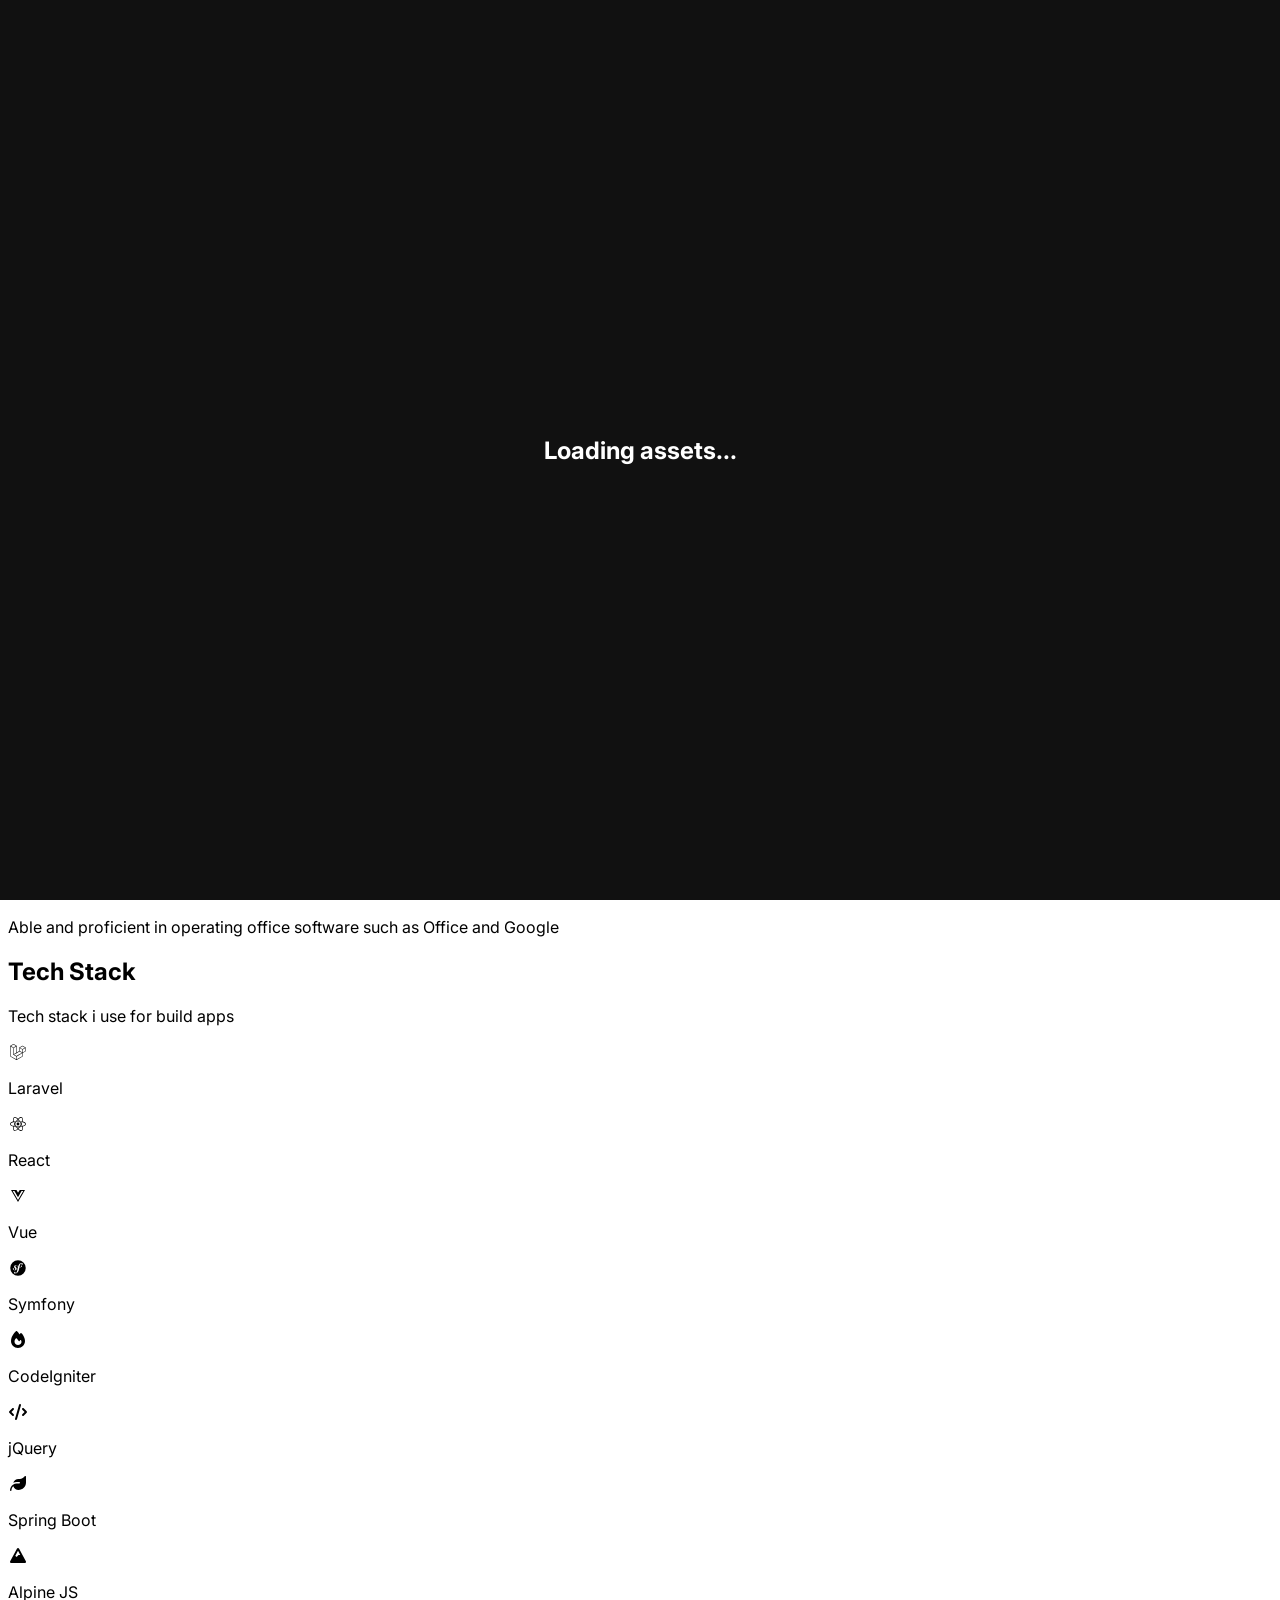
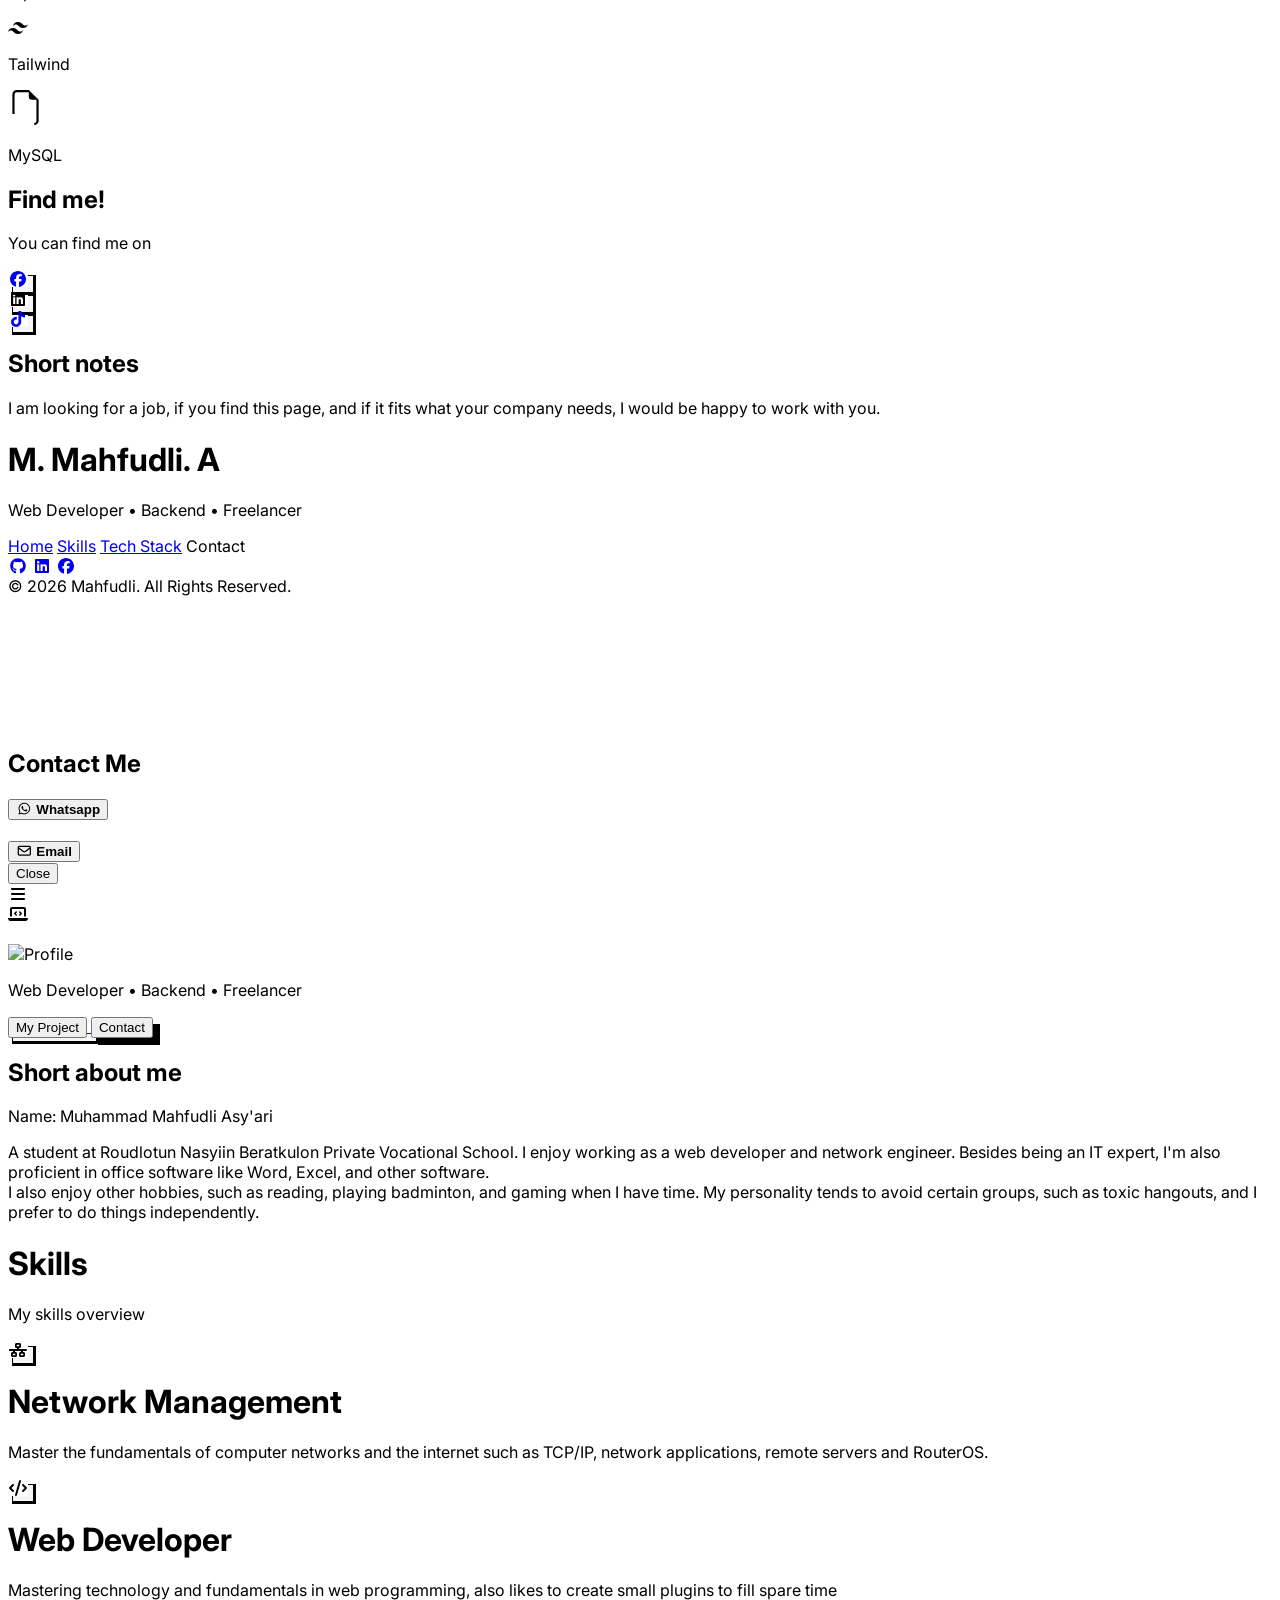
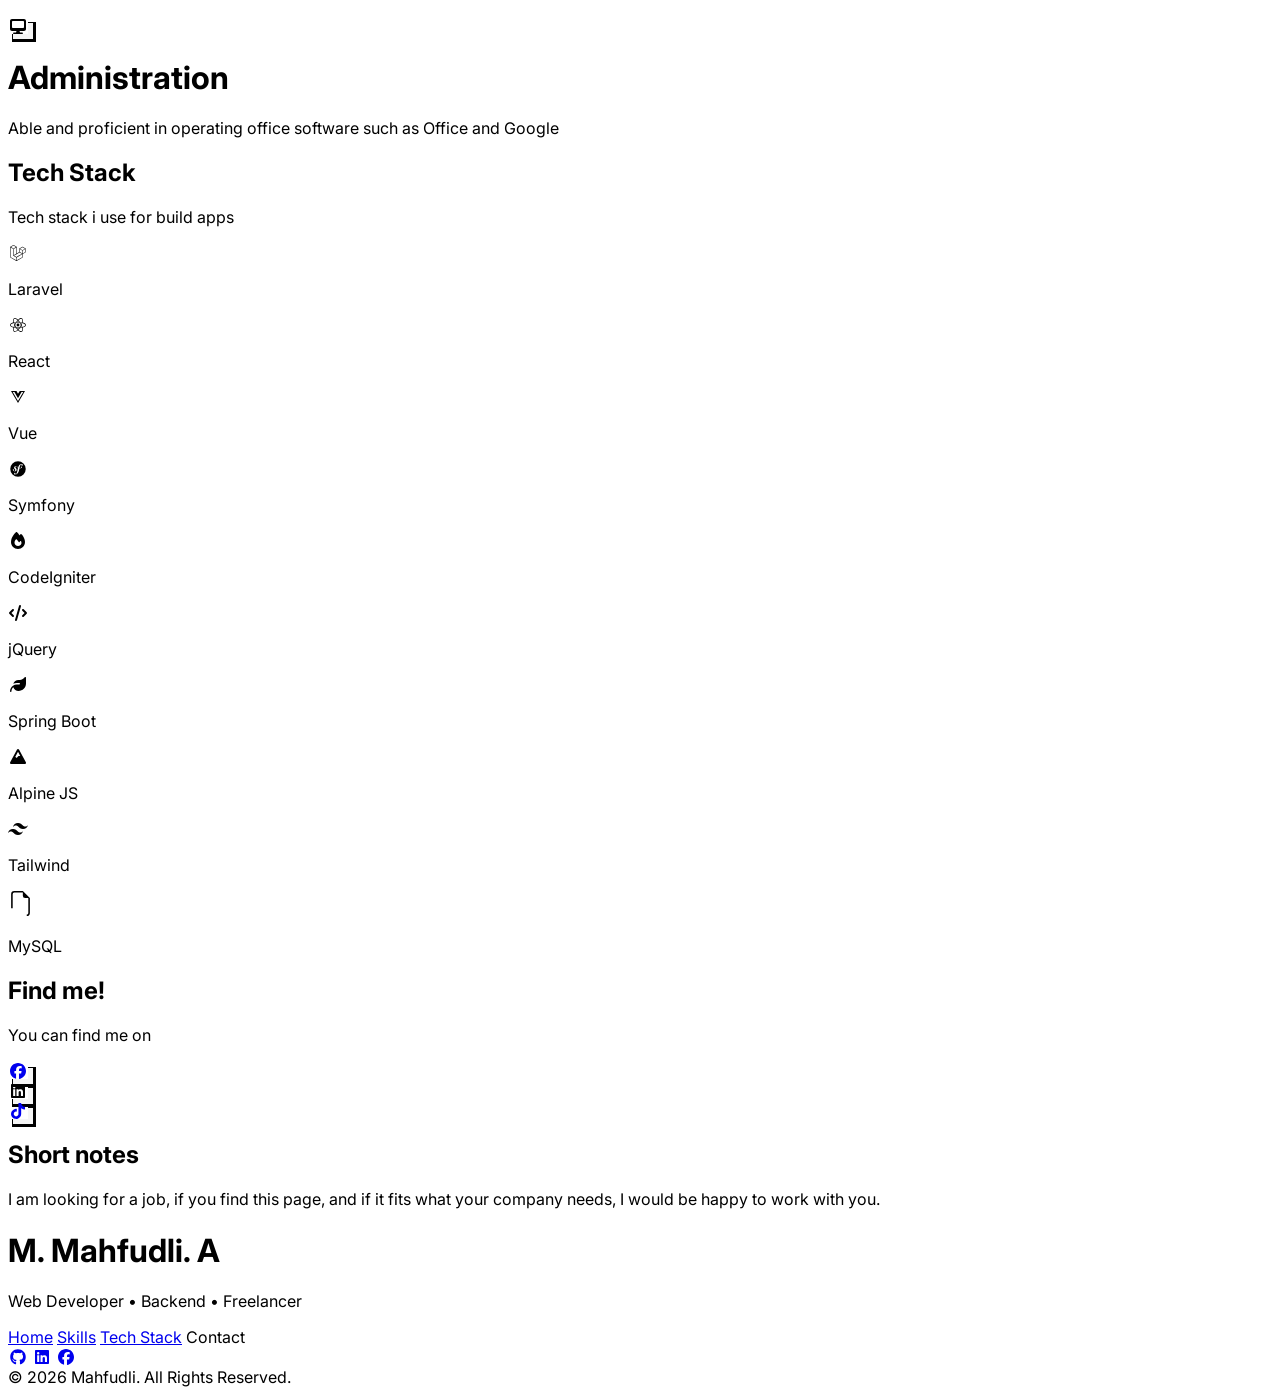
==== commit 0d49f55e: "Update image frame for mobile and remove for desktop" ====
--- a/index.html
+++ b/index.html
@@ -5,19 +5,22 @@
     <meta name="viewport" content="width=device-width, initial-scale=1.0">
     <meta name="title" content="Muhammad Mahfudli A - Web Developer Portfolio">
     <meta name="google-site-verification" content="d0S7sPEBVTDFxqiw-trzjd-zpuiLvnf86MWrWdG81yY" />
-    <meta name="description" content="Portfolio website dari M. Mahfudli A. Web Developer, Backend Developer, dan Freelancer yang fokus pada pengembangan aplikasi web modern.">
-    <meta name="keywords" content="web developer, backend developer, portfolio, programmer indonesia, freelance web developer">
+    <meta name="description"
+        content="Portfolio website dari M. Mahfudli A. Web Developer, Backend Developer, dan Freelancer yang fokus pada pengembangan aplikasi web modern.">
+    <meta name="keywords"
+        content="web developer, backend developer, portfolio, programmer indonesia, freelance web developer">
     <meta name="author" content="MAHFUDLI">
     <meta name="robots" content="index, follow">
     <meta property="og:type" content="website">
     <meta property="og:title" content="Mahfudli - personal portfolio">
     <meta property="og:description" content="Portfolio Web Developer, Backend Developer, dan Freelancer">
-    <meta property="og:image" content="https://scontent.fsub7-1.fna.fbcdn.net/v/t39.30808-6/472465907_1179336723788967_597655336170989397_n.jpg?stp=dst-jpg_s960x960_tt6&_nc_cat=100&ccb=1-7&_nc_sid=2a1932&_nc_ohc=iV_3a_9SVBUQ7kNvwE5hF7F&_nc_oc=AdltRVpc1ZAeE_EWIn_SLK4M_Mi38KXZaQi0GovA9SBIv4MM3h2oMOIqG6b0_ZOnW4eEYrBPu-j6DAzZkg0tY7Cj&_nc_zt=23&_nc_ht=scontent.fsub7-1.fna&_nc_gid=g7wP6ag_VAvt4ardzblY1w&_nc_ss=8&oh=00_Afxh2Kl_l_FzEJjCwjZM0zdwXWjLYOJ-u3kkxuylEZaRNg&oe=69B5ED7C">
+    <meta property="og:image"
+        content="https://scontent.fsub7-1.fna.fbcdn.net/v/t39.30808-6/472465907_1179336723788967_597655336170989397_n.jpg?stp=dst-jpg_s960x960_tt6&_nc_cat=100&ccb=1-7&_nc_sid=2a1932&_nc_ohc=iV_3a_9SVBUQ7kNvwE5hF7F&_nc_oc=AdltRVpc1ZAeE_EWIn_SLK4M_Mi38KXZaQi0GovA9SBIv4MM3h2oMOIqG6b0_ZOnW4eEYrBPu-j6DAzZkg0tY7Cj&_nc_zt=23&_nc_ht=scontent.fsub7-1.fna&_nc_gid=g7wP6ag_VAvt4ardzblY1w&_nc_ss=8&oh=00_Afxh2Kl_l_FzEJjCwjZM0zdwXWjLYOJ-u3kkxuylEZaRNg&oe=69B5ED7C">
     <meta property="og:url" content="https://akhmat31.github.io/u/">
     <meta property="og:site_name" content="Portfolio">
     <link rel="icon" type="image/png" href="https://cdn-icons-png.flaticon.com/512/637/637455.png">
     <meta name="theme-color" content="#000000">
-    <title>PORTOFOLIO</title>
+    <title>Muhammad Mahfudli A - Web Developer Portfolio</title>
     <script src="https://cdn.tailwindcss.com"></script>
     <script src="./assets/js/all.min.js"></script>
     <script src="./assets/js/txt.prop.js"></script>
@@ -32,14 +35,34 @@
     <script src="https://cdn.jsdelivr.net/npm/gsap@3.14.1/dist/CustomBounce.min.js"></script>
     <script src="https://code.jquery.com/jquery-4.0.0.min.js"></script>
     <script src="https://cdn.jsdelivr.net/npm/gsap@3.14.1/dist/CustomWiggle.min.js"></script>
+    <script async src="https://www.googletagmanager.com/gtag/js?id=G-0RBCLK9RFF"></script>
+    <script>
+        window.dataLayer = window.dataLayer || [];
+        function gtag() { dataLayer.push(arguments); }
+        gtag('js', new Date());
+        gtag('config', 'G-0RBCLK9RFF');
+    </script>
+    <script>(function (w, d, s, l, i) {
+            w[l] = w[l] || []; w[l].push({
+                'gtm.start':
+                    new Date().getTime(), event: 'gtm.js'
+            }); var f = d.getElementsByTagName(s)[0],
+                j = d.createElement(s), dl = l != 'dataLayer' ? '&l=' + l : ''; j.async = true; j.src =
+                    'https://www.googletagmanager.com/gtm.js?id=' + i + dl; f.parentNode.insertBefore(j, f);
+        })(window, document, 'script', 'dataLayer', 'GTM-N5Q89RTR');</script>
     <link rel="preconnect" href="https://fonts.googleapis.com">
     <link rel="preconnect" href="https://fonts.gstatic.com" crossorigin>
-    <link href="https://fonts.googleapis.com/css2?family=Inter:ital,opsz,wght@0,14..32,100..900;1,14..32,100..900&display=swap" rel="stylesheet">
+    <link
+        href="https://fonts.googleapis.com/css2?family=Inter:ital,opsz,wght@0,14..32,100..900;1,14..32,100..900&display=swap"
+        rel="stylesheet">
     <link rel="stylesheet" href="./assets/css/all.min.css">
     <link rel="stylesheet" href="./assets/css/styles.css">
 </head>
-
 <body>
+    <noscript>
+        <iframe src="https://www.googletagmanager.com/ns.html?id=GTM-N5Q89RTR" height="0" width="0"
+            style="display:none;visibility:hidden"></iframe>
+    </noscript>
     <div id="loader">
         <h2>Loading assets...</h2>
     </div>
@@ -58,15 +81,6 @@
             }
         });
     </script>
-    <!-- Google tag (gtag.js) -->
-<script async src="https://www.googletagmanager.com/gtag/js?id=G-0RBCLK9RFF"></script>
-<script>
-  window.dataLayer = window.dataLayer || [];
-  function gtag(){dataLayer.push(arguments);}
-  gtag('js', new Date());
-
-  gtag('config', 'G-0RBCLK9RFF');
- </script>
     <!--
     ===== [ DESKTOP CONTAINER ] =====
     -->
@@ -116,13 +130,13 @@
                 <div class="bg bg2"></div>
                 <div class="bg bg3"></div>
                 <div
-                    class="flex flex-col md:flex-row items-center justify-between gap-16 max-w-5xl w-full md:p-8 lg:p-1 p-0.5">
-                    <div class="text-center md:text-left space-y-5">
-                        <h1 class="md:text-5xl lg:text-6xl font-bold" id="hero-txt1"></h1>
+                    class="flex justify-center items-center md:flex-row items-center gap-16 max-w-5xl w-full md:p-8 lg:p-1 p-0.5">
+                    <div class="text-center space-y-5">
+                        <h1 class="md:text-7xl lg:text-8xl font-bold" id="hero-txt1"></h1>
                         <p class="text-gray-600 text-sm">
                             Web Developer • Backend • Freelancer
                         </p>
-                        <div class="flex gap-6 justify-center md:justify-start">
+                        <div class="flex gap-6 justify-center">
                             <a href="http://github.com/Akhmat31/" class="inline-block bg-black text-white px-6 py-2"
                                 style="box-shadow:5px 5px 0px rgb(245,245,245),6px 6px 0px 2px rgb(0,0,0);">
                                 My Project
@@ -133,13 +147,13 @@
                             </button>
                         </div>
                     </div>
-                    <div class="rounded-lg bg-gray-400 w-[280px] h-[280px] flex-shrink-0"
+                    <!-- <div class="rounded-lg bg-gray-400 w-[280px] h-[280px] flex-shrink-0"
                         style="box-shadow:5px 5px 0px rgb(245,245,245),6px 6px 0px 2px rgb(0,0,0);" id="p-img">
-                        <div class="">
+                         <div class="">
                             <img src="https://scontent.fsub7-1.fna.fbcdn.net/v/t1.6435-1/104975962_163921525330497_3618813414092200390_n.jpg?stp=c0.256.1536.1536a_dst-jpg_s200x200_tt6&_nc_cat=108&ccb=1-7&_nc_sid=e99d92&_nc_ohc=QT3p2sdevsIQ7kNvwHFh4yA&_nc_oc=AdlpQJEUSeDQ6Jgtte2IE3agu4NFMOtSrIOUyK9o72sghjLRNlNIttKN0wZ0Ef8oQxw80MoL1tBg2JO1BNzRKG6Z&_nc_zt=24&_nc_ht=scontent.fsub7-1.fna&_nc_gid=fyJhIqmS0QrqRyC7zggcOg&_nc_ss=8&oh=00_AfxMpKm1EwWNMlnWjSp44Kwdpv3UBoxjdXf19H44grI9kg&oe=69D7ABF1"
                                 class="w-full rounded-lg" alt="Profile" srcset="">
                         </div>
-                    </div>
+                    </div> -->
                 </div>
             </section>
             <section class="max-w-6xl mx-auto mt-32 mb-24 p-8 flex flex-col md:flex-row gap-16">
@@ -429,13 +443,16 @@
                         <h1 class="text-2xl text-center font-bold" id="hero-txt"></h1>
                     </div>
                 </main>
-                <main class="rounded-full bg-gray-400 mt-[140px] w-[150px] h-[150px] absolute" id="p-img"
-                    style="border: ridge 1px; box-shadow: 1px 1px 0px rgb(245, 245, 245), 2px 0px 0px 2px rgb(0, 0, 0)">
-                    <div class="">
-                        <img class="rounded-full"
+                <main class="absolute mt-[140px] w-[160px] h-[160px] rounded-full p-[4px] 
+bg-gradient-to-tr from-gray-800 via-gray-600 to-gray-500
+shadow-[0_10px_25px_rgba(0,0,0,0.4)]" id="p-img">
+
+                    <div class="w-full h-full rounded-full overflow-hidden bg-gray-900">
+                        <img class="w-full h-full object-cover"
                             src="https://scontent.fsub7-1.fna.fbcdn.net/v/t1.6435-1/104975962_163921525330497_3618813414092200390_n.jpg?stp=c0.256.1536.1536a_dst-jpg_s200x200_tt6&_nc_cat=108&ccb=1-7&_nc_sid=e99d92&_nc_ohc=QT3p2sdevsIQ7kNvwHFh4yA&_nc_oc=AdlpQJEUSeDQ6Jgtte2IE3agu4NFMOtSrIOUyK9o72sghjLRNlNIttKN0wZ0Ef8oQxw80MoL1tBg2JO1BNzRKG6Z&_nc_zt=24&_nc_ht=scontent.fsub7-1.fna&_nc_gid=fyJhIqmS0QrqRyC7zggcOg&_nc_ss=8&oh=00_AfxMpKm1EwWNMlnWjSp44Kwdpv3UBoxjdXf19H44grI9kg&oe=69D7ABF1"
-                            alt="Profile" srcset="">
-                    </div>
+                            alt="Profile">
+                    </div>
+
                 </main>
                 <main class="mt-20">
                     <div class="text-center mt-64 space-y-4">
@@ -1337,8 +1354,4 @@
         });
     </script>
 </body>
-
 </html>
-
-
-
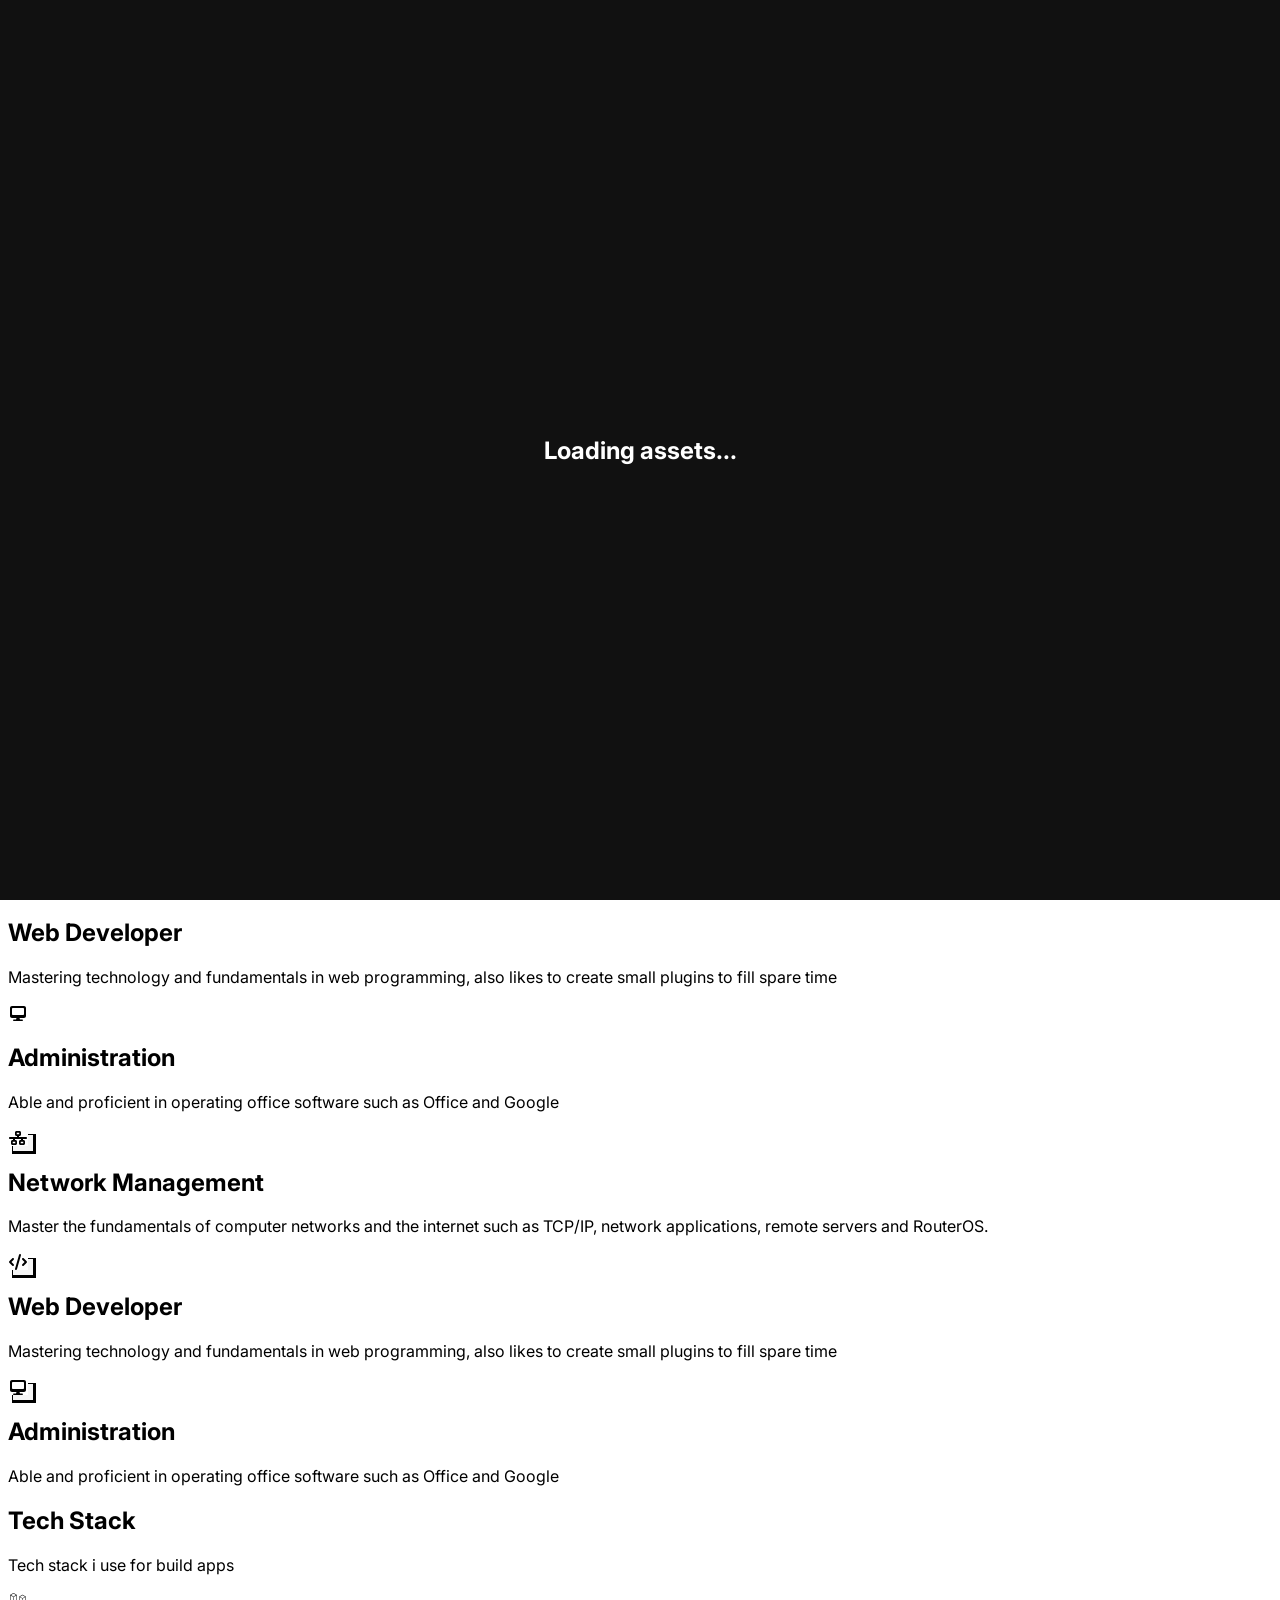
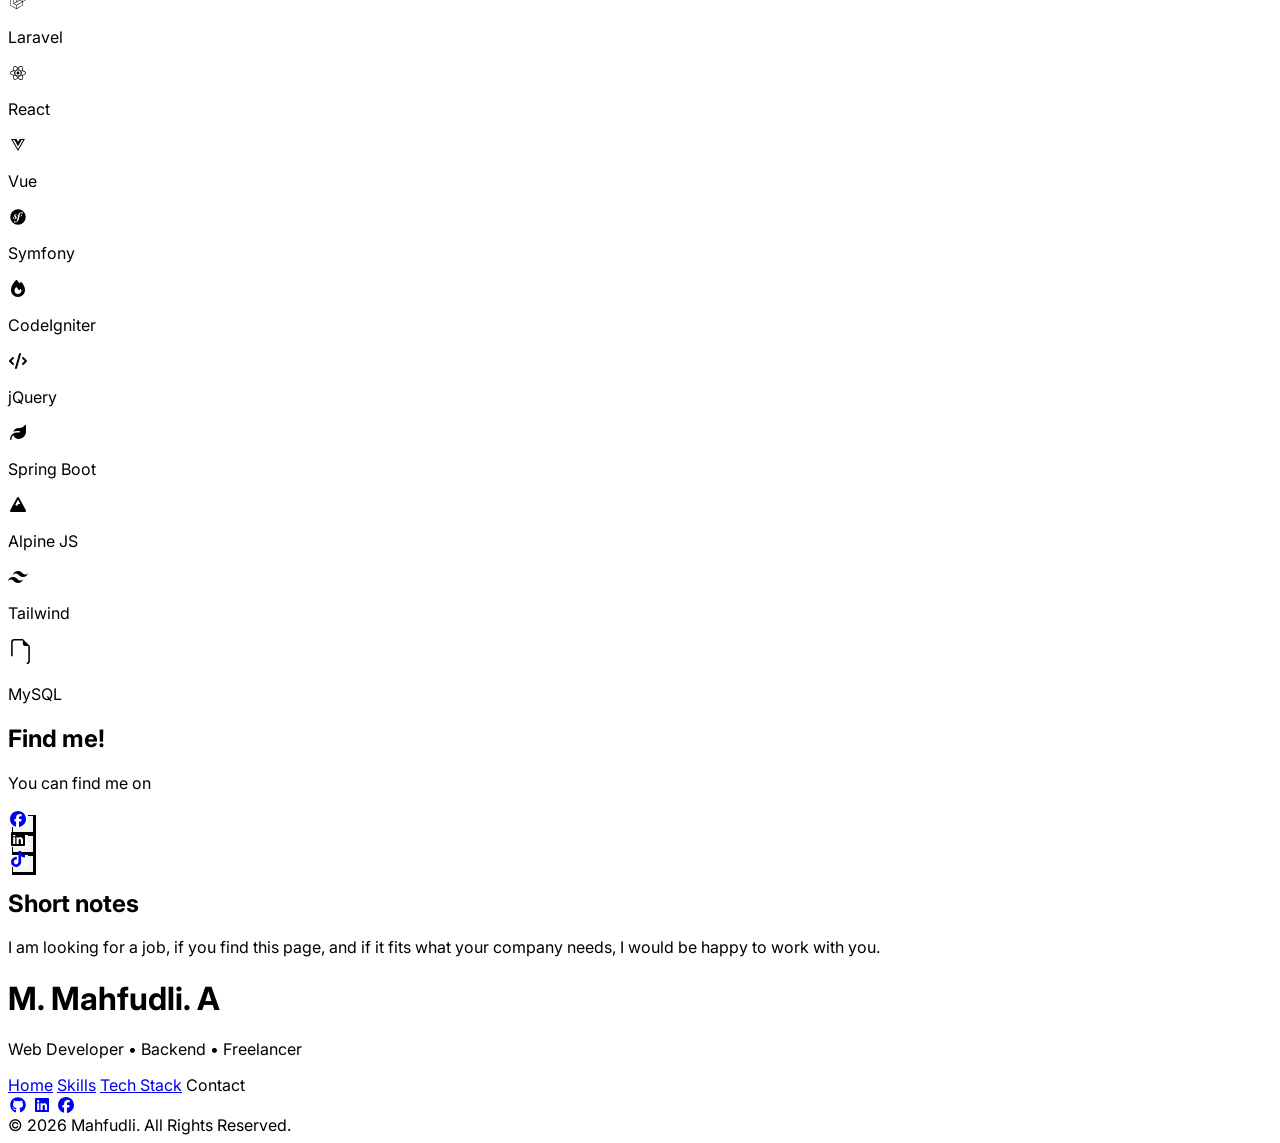
==== commit 08542701: "Update print statement from 'Hello' to 'Goodbye'" ====
--- a/index.html
+++ b/index.html
@@ -5,17 +5,14 @@
     <meta name="viewport" content="width=device-width, initial-scale=1.0">
     <meta name="title" content="Muhammad Mahfudli A - Web Developer Portfolio">
     <meta name="google-site-verification" content="d0S7sPEBVTDFxqiw-trzjd-zpuiLvnf86MWrWdG81yY" />
-    <meta name="description"
-        content="Portfolio website dari M. Mahfudli A. Web Developer, Backend Developer, dan Freelancer yang fokus pada pengembangan aplikasi web modern.">
-    <meta name="keywords"
-        content="web developer, backend developer, portfolio, programmer indonesia, freelance web developer">
+    <meta name="description" content="Portfolio website dari M. Mahfudli A. Web Developer, Backend Developer, dan Freelancer yang fokus pada pengembangan aplikasi web modern.">
+    <meta name="keywords" content="web developer, backend developer, portfolio, programmer indonesia, freelance web developer">
     <meta name="author" content="MAHFUDLI">
     <meta name="robots" content="index, follow">
     <meta property="og:type" content="website">
     <meta property="og:title" content="Mahfudli - personal portfolio">
     <meta property="og:description" content="Portfolio Web Developer, Backend Developer, dan Freelancer">
-    <meta property="og:image"
-        content="https://scontent.fsub7-1.fna.fbcdn.net/v/t39.30808-6/472465907_1179336723788967_597655336170989397_n.jpg?stp=dst-jpg_s960x960_tt6&_nc_cat=100&ccb=1-7&_nc_sid=2a1932&_nc_ohc=iV_3a_9SVBUQ7kNvwE5hF7F&_nc_oc=AdltRVpc1ZAeE_EWIn_SLK4M_Mi38KXZaQi0GovA9SBIv4MM3h2oMOIqG6b0_ZOnW4eEYrBPu-j6DAzZkg0tY7Cj&_nc_zt=23&_nc_ht=scontent.fsub7-1.fna&_nc_gid=g7wP6ag_VAvt4ardzblY1w&_nc_ss=8&oh=00_Afxh2Kl_l_FzEJjCwjZM0zdwXWjLYOJ-u3kkxuylEZaRNg&oe=69B5ED7C">
+    <meta property="og:image" content="https://scontent.fsub7-1.fna.fbcdn.net/v/t39.30808-6/472465907_1179336723788967_597655336170989397_n.jpg?stp=dst-jpg_s960x960_tt6&_nc_cat=100&ccb=1-7&_nc_sid=2a1932&_nc_ohc=iV_3a_9SVBUQ7kNvwE5hF7F&_nc_oc=AdltRVpc1ZAeE_EWIn_SLK4M_Mi38KXZaQi0GovA9SBIv4MM3h2oMOIqG6b0_ZOnW4eEYrBPu-j6DAzZkg0tY7Cj&_nc_zt=23&_nc_ht=scontent.fsub7-1.fna&_nc_gid=g7wP6ag_VAvt4ardzblY1w&_nc_ss=8&oh=00_Afxh2Kl_l_FzEJjCwjZM0zdwXWjLYOJ-u3kkxuylEZaRNg&oe=69B5ED7C">
     <meta property="og:url" content="https://akhmat31.github.io/u/">
     <meta property="og:site_name" content="Portfolio">
     <link rel="icon" type="image/png" href="https://cdn-icons-png.flaticon.com/512/637/637455.png">
@@ -63,16 +60,16 @@
         <iframe src="https://www.googletagmanager.com/ns.html?id=GTM-N5Q89RTR" height="0" width="0"
             style="display:none;visibility:hidden"></iframe>
     </noscript>
+
+    <!-- Loader -->
     <div id="loader">
         <h2>Loading assets...</h2>
     </div>
     <script>
         $(document).ready(function () {
-
             if (localStorage.getItem("assetsLoaded")) {
                 $("#loader").hide();
             }
-
         });
         $(window).on("load", function () {
             if (!localStorage.getItem("assetsLoaded")) {
@@ -81,556 +78,338 @@
             }
         });
     </script>
-    <!--
-    ===== [ DESKTOP CONTAINER ] =====
-    -->
-    <main id="content">
-        <div class="hidden" id="popup">
-            <div class="fixed inset-0 backdrop-blur-sm flex justify-center items-center bg-black bg-opacity-50 z-50">
-                <div class="w-[300px] max-w-full max-h-[100vh] bg-white rounded shadow-lg p-4 overflow-auto">
-                    <h2 class="text-lg font-bold mb-8">Contact Me</h2>
-                    <div class="p-2 space-y-5">
-                        <a href="https://wa.me/62881036812393">
-                            <button
-                                class="w-full p-3 bg-white text-left border-2 border-black hover:bg-black hover:text-white">
-                                <i class="fa-brands fa-whatsapp text-2xl mr-6"></i>
-                                <b class="-mt-10">Whatsapp</b>
-                            </button>
-                        </a>
-                        <br><br>
-                        <a href="mailto:mmahfudlia7@gmail.com">
-                            <button
-                                class="w-full p-3 bg-white text-left border-2 border-black hover:bg-black hover:text-white">
-                                <i class="fa-regular fa-envelope text-2xl mr-6"></i>
-                                <b class="-mt-10">Email</b>
-                            </button>
-                        </a>
-                    </div>
-                    <button class="mt-4 px-4 py-2 bg-black text-white rounded" onclick="close_popup()">Close</button>
-                </div>
+    <div id="sidebar-overlay" onclick="close_sidebar()"
+        class="hidden lg:hidden md:hidden overflow-scroll fixed inset-0 bg-black bg-opacity-50 z-40 cursor-pointer"
+        style="opacity: 0;">
+    </div>
+    <div id="sidebar"
+        class="overflow-scroll lg:hidden md:hidden fixed top-0 z-50 left-0 w-64 h-full bg-white shadow-2xl"
+        style="transform: translateX(-100%);">
+        <div class="flex flex-col h-full">
+            <div class="flex justify-between items-center px-6 py-5 border-b border-gray-100">
+                <h2 class="text-lg font-bold tracking-wide">Menu</h2>
+                <button onclick="close_sidebar()"
+                    class="w-8 h-8 flex items-center justify-center rounded-full hover:bg-gray-100 text-xl transition-all duration-300 hover:rotate-90">
+                    <i class="fa-solid fa-times"></i>
+                </button>
+            </div>
+            <nav class="flex-1 px-4 py-6 space-y-1">
+                <a href="#home"
+                    class="sidebar-link flex items-center gap-3 px-4 py-3 rounded-lg font-medium bg-black text-white transition-all duration-200">
+                    <i class="fa-solid fa-house w-4 text-center"></i>
+                    <span>Home</span>
+                </a>
+                <a href="#skills"
+                    class="sidebar-link flex items-center gap-3 px-4 py-3 rounded-lg font-medium text-gray-700 hover:bg-gray-100 transition-all duration-200">
+                    <i class="fa-solid fa-lightbulb w-4 text-center"></i>
+                    <span>Skills</span>
+                </a>
+                <a href="#techstack"
+                    class="sidebar-link flex items-center gap-3 px-4 py-3 rounded-lg font-medium text-gray-700 hover:bg-gray-100 transition-all duration-200">
+                    <i class="fa-solid fa-layer-group w-4 text-center"></i>
+                    <span>Tech Stack</span>
+                </a>
+                <a href="#social"
+                    class="sidebar-link flex items-center gap-3 px-4 py-3 rounded-lg font-medium text-gray-700 hover:bg-gray-100 transition-all duration-200">
+                    <i class="fa-solid fa-share-nodes w-4 text-center"></i>
+                    <span>Find Me</span>
+                </a>
+                <button onclick="contact(); close_sidebar();"
+                    class="w-full flex items-center gap-3 px-4 py-3 rounded-lg font-medium text-gray-700 hover:bg-gray-100 transition-all duration-200">
+                    <i class="fa-solid fa-envelope w-4 text-center"></i>
+                    <span>Contact</span>
+                </button>
+            </nav>
+            <div class="px-6 py-4 border-t border-gray-100 text-xs text-gray-400 text-center">
+                © 2026 Mahfudli
             </div>
         </div>
-        <div id="all-element" class="lg:block md:block hidden">
-            <section id="navbar"
-                class="sticky top-0 z-40 p-5 backdrop-blur-md bg-white/60 border-b border-gray-200 mb-24">
-                <nav class="max-w-6xl mx-auto flex items-center justify-between px-6 py-4">
-                    <div class="font-bold text-lg tracking-wide">
-                        <i class="fa-solid fa-laptop-code text-2xl"></i>
-                    </div>
-                    <div class="flex items-center gap-8 text-sm font-medium">
-                        <a href="#home" class="hover:text-black text-gray-600 transition">Home</a>
-                        <a href="#skills" class="hover:text-black text-gray-600 transition">Skills</a>
-                        <a href="#techstack" class="hover:text-black text-gray-600 transition">Tech Stack</a>
-                        <a href="#social" class="hover:text-black text-gray-600 transition">Social</a>
-                    </div>
-                </nav>
-            </section>
-            <section id="home" class="p-6 relative flex justify-center items-center mb-14">
-                <div class="bg"></div>
-                <div class="bg bg2"></div>
-                <div class="bg bg3"></div>
-                <div
-                    class="flex justify-center items-center md:flex-row items-center gap-16 max-w-5xl w-full md:p-8 lg:p-1 p-0.5">
-                    <div class="text-center space-y-5">
-                        <h1 class="md:text-7xl lg:text-8xl font-bold" id="hero-txt1"></h1>
-                        <p class="text-gray-600 text-sm">
-                            Web Developer • Backend • Freelancer
-                        </p>
-                        <div class="flex gap-6 justify-center">
-                            <a href="http://github.com/Akhmat31/" class="inline-block bg-black text-white px-6 py-2"
-                                style="box-shadow:5px 5px 0px rgb(245,245,245),6px 6px 0px 2px rgb(0,0,0);">
-                                My Project
-                            </a>
-                            <button onclick="contact()" class="border border-[#212121] px-6 py-2"
-                                style="box-shadow:7px 7px 0px black;">
-                                Contact
-                            </button>
-                        </div>
-                    </div>
-                    <!-- <div class="rounded-lg bg-gray-400 w-[280px] h-[280px] flex-shrink-0"
-                        style="box-shadow:5px 5px 0px rgb(245,245,245),6px 6px 0px 2px rgb(0,0,0);" id="p-img">
-                         <div class="">
-                            <img src="https://scontent.fsub7-1.fna.fbcdn.net/v/t1.6435-1/104975962_163921525330497_3618813414092200390_n.jpg?stp=c0.256.1536.1536a_dst-jpg_s200x200_tt6&_nc_cat=108&ccb=1-7&_nc_sid=e99d92&_nc_ohc=QT3p2sdevsIQ7kNvwHFh4yA&_nc_oc=AdlpQJEUSeDQ6Jgtte2IE3agu4NFMOtSrIOUyK9o72sghjLRNlNIttKN0wZ0Ef8oQxw80MoL1tBg2JO1BNzRKG6Z&_nc_zt=24&_nc_ht=scontent.fsub7-1.fna&_nc_gid=fyJhIqmS0QrqRyC7zggcOg&_nc_ss=8&oh=00_AfxMpKm1EwWNMlnWjSp44Kwdpv3UBoxjdXf19H44grI9kg&oe=69D7ABF1"
-                                class="w-full rounded-lg" alt="Profile" srcset="">
-                        </div>
-                    </div> -->
-                </div>
-            </section>
-            <section class="max-w-6xl mx-auto mt-32 mb-24 p-8 flex flex-col md:flex-row gap-16">
-                <main class="flex-1 flex flex-col items-left">
-                    <div class="mb-10">
-                        <h1 class="text-2xl font-bold">Short about me</h1>
-                        <p class="text-sm italic">Name: Muhammad Mahfudli Asy'ari</p>
-                    </div>
-
-                    <div class="max-w-[400px]">
-                        <p id="d-sa-d"></p>
-                        <p id="d-sa-d_2" class="mt-5"></p>
-                    </div>
-                </main>
-                <div class="flex-1">
-                    <div id="skills" class="text-center mb-10">
-                        <h1 class="font-bold text-2xl">Skills</h1>
-                        <p class="text-xs">My skills overview</p>
-                    </div>
-                    <div id="resolv" class="relative">
-                        <div class="absolute left-[0.4rem] top-0 h-full w-[2px] bg-black"></div>
-                        <div class="space-y-10">
-                            <div class="flex items-start gap-6">
-                                <div class="relative z-10 -left-[0.1px]">
-                                    <div class="w-4 h-4 bg-white border-4 border-black mt-6"></div>
-                                </div>
-                                <div id="la" class="flex gap-7 p-6 border-2 border-black w-full">
-                                    <div class="text-white">
-                                        <i class="bg-black p-5 fa-solid fa-network-wired"></i>
-                                    </div>
-                                    <div>
-                                        <h1 id="j1" class="font-bold"></h1>
-                                        <div class="w-1/2 h-[1px] bg-black mt-2 mb-3"></div>
-                                        <p id="d1" class="text-sm">
-                                        </p>
-                                    </div>
-                                </div>
-                            </div>
-                            <div class="flex items-start gap-6">
-                                <div class="relative z-10 -left-[0.1px]">
-                                    <div class="w-4 h-4 bg-white border-4 border-black mt-6"></div>
-                                </div>
-                                <div id="la" class="flex gap-7 p-6 border-2 border-black w-full">
-                                    <div class="text-white">
-                                        <i class="bg-black p-5 fa-solid fa-code"></i>
-                                    </div>
-                                    <div>
-                                        <h1 id="j2" class="font-bold"></h1>
-                                        <div class="w-1/2 h-[1px] bg-black mt-2 mb-3"></div>
-                                        <p id="d2" class="text-sm">
-                                        </p>
-                                    </div>
-                                </div>
-                            </div>
-                            <div class="flex items-start gap-6">
-
-                                <div class="relative z-10 -left-[0.1px]">
-                                    <div class="w-4 h-4 bg-white border-4 border-black mt-6"></div>
-                                </div>
-
-                                <div id="la" class="flex gap-7 p-6 border-2 border-black w-full">
-                                    <div class="text-white">
-                                        <i class="bg-black p-5 fa-solid fa-desktop"></i>
-                                    </div>
-                                    <div>
-                                        <h1 id="j3" class="font-bold"></h1>
-                                        <div class="w-1/2 h-[1px] bg-black mt-2 mb-3"></div>
-                                        <p id="d3" class="text-sm">
-                                        </p>
-                                    </div>
-                                </div>
-                            </div>
-                        </div>
-                    </div>
-                </div>
-            </section>
-            <section id="techstack">
-                <div class="text-center mb-14">
-                    <h1 class="text-2xl font-bold">Tech Stack</h1>
-                    <p class="text-xs">Tech stack i use for build apps</p>
-                </div>
-                <div class="flex flex-wrap justify-center p-4 gap-7 mb-16">
-                    <div class="flex-col text-center justify-between">
-                        <div class="text-4xl fa-brands fa-laravel"></div>
-                        <p class="text-sm font-mono">Laravel</p>
-                    </div>
-                    <div class="flex-col text-center justify-between">
-                        <div class="text-4xl fa-brands fa-react"></div>
-                        <p class="text-sm font-mono">React</p>
-                    </div>
-                    <div class="flex-col text-center justify-between">
-                        <div class="text-4xl fa-brands fa-vuejs"></div>
-                        <p class="text-sm font-mono">Vue</p>
-                    </div>
-                    <div class="flex-col text-center justify-between">
-                        <div class="text-4xl fa-brands fa-symfony"></div>
-                        <p class="text-sm font-mono">Symfony</p>
-                    </div>
-                    <div class="flex-col text-center justify-between">
-                        <div class="text-4xl fa-solid fa-fire"></div>
-                        <p class="text-sm font-mono">CodeIgniter</p>
-                    </div>
-                    <div class="flex-col text-center justify-between">
-                        <div class="text-4xl fa-solid fa-code"></div>
-                        <p class="text-sm font-mono">jQuery</p>
-                    </div>
-                    <div class="flex-col text-center justify-between">
-                        <div class="text-4xl fa-solid fa-leaf"></div>
-                        <p class="text-sm font-mono">Spring Boot</p>
-                    </div>
-                    <div class="flex-col text-center justify-between">
-                        <div class="text-4xl fa-solid fa-mountain"></div>
-                        <p class="text-sm font-mono">Alpine JS</p>
-                    </div>
-                    <div class="flex-col text-center justify-between">
-                        <div class="text-4xl fa-brands fa-tailwind-css"></div>
-                        <p class="text-sm font-mono">Tailwind</p>
-                    </div>
-                    <div class="flex-col text-center justify-between">
-                        <div class="ml-0.5">
-                            <svg xmlns="http://www.w3.org/2000/svg" width="35" fill="currentColor"
-                                class="bi bi-filetype-sql" viewBox="0 0 16 16">
-                                <path fill-rule="evenodd"
-                                    d="M14 4.5V14a2 2 0 0 1-2 2v-1a1 1 0 0 0 1-1V4.5h-2A1.5 1.5 0 0 1 9.5 3V1H4a1 1 0 0 0-1 1v9H2V2a2 2 0 0 1 2-2h5.5z" />
-                            </svg>
-                        </div>
-                        <p class="text-sm mt-0.5 font-mono">MySQL</p>
-                    </div>
-                </div>
-            </section>
-            <section id="social" class="mb-12">
-                <div class="text-center mb-1">
-                    <h1 class="text-2xl font-bold">Find me!</h1>
-                    <p class="text-xs">You can find me on</p>
-                </div>
-                <div class="p-8 flex justify-center gap-10">
-                    <div class="text-white">
-                        <a href="https://www.facebook.com/fudinmuhammad.fudinmuhammad/">
-                            <i id="fb" class="bg-black text-2xl p-5 fa-brands fa-facebook rounded-md"
-                                style="box-shadow: 5px 5px 0px rgb(245, 245, 245), 6px 6px 0px 2px rgb(0, 0, 0);"></i>
-                        </a>
-                    </div>
-                    <div class="text-white">
-                        <i id="ld" class="bg-black text-2xl p-5 fa-brands fa-linkedin rounded-md"
-                            style="box-shadow: 5px 5px 0px rgb(245, 245, 245), 6px 6px 0px 2px rgb(0, 0, 0);"></i>
-                    </div>
-                    <div class="text-white">
-                        <a href="https://tiktok.com/@hamz0346">
-                            <i id="tt" class="bg-black text-2xl p-5 fab fa-tiktok rounded-md"
-                                style="box-shadow: 5px 5px 0px rgb(245, 245, 245), 6px 6px 0px 2px rgb(0, 0, 0);"></i>
-                        </a>
-                    </div>
-                </div>
-            </section>
-            <section>
-                <div class="mb-12 p-5 text-center flex flex-col justify-center items-center">
-                    <h1 class="text-2xl font-bold mb-2">Short notes</h1>
-
-                    <div class="max-w-[50vw] mx-auto">
-                        <p id="e-sa-d">
-                        </p>
-                    </div>
-
-                </div>
-            </section>
-        </div>
-        <footer class="lg:block md:block hidden bg-black text-white mt-10">
-            <div class="p-6 text-center space-y-6">
-                <div>
-                    <h1 class="font-bold text-lg">M. Mahfudli. A</h1>
-                    <p class="text-xs text-gray-400">Web Developer • Backend • Freelancer</p>
-                </div>
-                <div class="flex justify-center gap-6 text-xs">
-                    <a href="#home" class="hover:text-gray-300">Home</a>
-                    <a href="#skills" class="hover:text-gray-300">Skills</a>
-                    <a href="#techstack" class="hover:text-gray-300">Tech Stack</a>
-                    <a onclick="contact()" class="hover:text-gray-300">Contact</a>
-                </div>
-                <div class="flex justify-center gap-6 text-lg">
-                    <a href="http://github.com/Akhmat31/"><i class="fa-brands fa-github"></i></a>
-                    <a href="#"><i class="fa-brands fa-linkedin"></i></a>
-                    <a href="https://www.facebook.com/fudinmuhammad.fudinmuhammad/"><i
-                            class="fa-brands fa-facebook"></i></a>
-                </div>
-                <div class="w-full h-[1px] bg-gray-700"></div>
-                <div class="text-sm text-gray-400">
-                    © 2026 Mahfudli. All Rights Reserved.
-                </div>
-            </div>
-        </footer>
-    </main>
-    <!--
-    ===== [ MOBILE CONTAINER ] =====
-    -->
-    <main id="content">
-        <div id="sidebar-overlay" onclick="close_sidebar()"
-            class="hidden overflow-scroll fixed inset-0 bg-black bg-opacity-50 z-40 cursor-pointer" style="opacity: 0;">
-        </div>
-        <div id="sidebar"
-            class="overflow-scroll lg:hidden md:hidden fixed top-0 z-50 left-0 w-64 h-full bg-white shadow-2xl"
-            style="transform: translateX(-100%);">
-            <div class="flex flex-col h-full">
-                <div class="flex justify-between items-center px-6 py-5 border-b border-gray-100">
-                    <h2 class="text-lg font-bold tracking-wide">Menu</h2>
-                    <button onclick="close_sidebar()"
-                        class="w-8 h-8 flex items-center justify-center rounded-full hover:bg-gray-100 text-xl transition-all duration-300 hover:rotate-90">
-                        <i class="fa-solid fa-times"></i>
-                    </button>
-                </div>
-                <nav class="flex-1 px-4 py-6 space-y-1">
-                    <a href="#home"
-                        class="sidebar-link flex items-center gap-3 px-4 py-3 rounded-lg font-medium bg-black text-white transition-all duration-200">
-                        <i class="fa-solid fa-house w-4 text-center"></i>
-                        <span>Home</span>
+    </div>
+    <div class="hidden" id="popup">
+        <div class="fixed inset-0 backdrop-blur-sm flex justify-center items-center bg-black bg-opacity-50 z-50">
+            <div class="w-[300px] max-w-full max-h-[100vh] bg-white rounded shadow-lg p-4 overflow-auto">
+                <h2 class="text-lg font-bold mb-8">Contact Me</h2>
+                <div class="p-2 space-y-5">
+                    <a href="https://wa.me/62881036812393">
+                        <button
+                            class="w-full p-3 bg-white text-left border-2 border-black hover:bg-black hover:text-white transition-colors">
+                            <i class="fa-brands fa-whatsapp text-2xl mr-6"></i>
+                            <b class="-mt-10">Whatsapp</b>
+                        </button>
                     </a>
-                    <a href="#skills"
-                        class="sidebar-link flex items-center gap-3 px-4 py-3 rounded-lg font-medium text-gray-700 hover:bg-gray-100 transition-all duration-200">
-                        <i class="fa-solid fa-lightbulb w-4 text-center"></i>
-                        <span>Skills</span>
+                    <br><br>
+                    <a href="mailto:mmahfudlia7@gmail.com">
+                        <button
+                            class="w-full p-3 bg-white text-left border-2 border-black hover:bg-black hover:text-white transition-colors">
+                            <i class="fa-regular fa-envelope text-2xl mr-6"></i>
+                            <b class="-mt-10">Email</b>
+                        </button>
                     </a>
-                    <a href="#techstack"
-                        class="sidebar-link flex items-center gap-3 px-4 py-3 rounded-lg font-medium text-gray-700 hover:bg-gray-100 transition-all duration-200">
-                        <i class="fa-solid fa-layer-group w-4 text-center"></i>
-                        <span>Tech Stack</span>
-                    </a>
-                    <a href="#social"
-                        class="sidebar-link flex items-center gap-3 px-4 py-3 rounded-lg font-medium text-gray-700 hover:bg-gray-100 transition-all duration-200">
-                        <i class="fa-solid fa-share-nodes w-4 text-center"></i>
-                        <span>Find Me</span>
-                    </a>
-                    <button onclick="contact(); close_sidebar();"
-                        class="w-full flex items-center gap-3 px-4 py-3 rounded-lg font-medium text-gray-700 hover:bg-gray-100 transition-all duration-200">
-                        <i class="fa-solid fa-envelope w-4 text-center"></i>
-                        <span>Contact</span>
-                    </button>
-                </nav>
-                <div class="px-6 py-4 border-t border-gray-100 text-xs text-gray-400 text-center">
-                    © 2026 Mahfudli
-                </div>
+                </div>
+                <button class="mt-4 px-4 py-2 bg-black text-white rounded" onclick="close_popup()">Close</button>
             </div>
         </div>
-        <div class="hidden" id="popup">
-            <div class="fixed inset-0 backdrop-blur-sm flex justify-center items-center bg-black bg-opacity-50 z-50">
-                <div class="w-[300px] max-w-full max-h-[100vh] bg-white rounded shadow-lg p-4 overflow-auto">
-                    <h2 class="text-lg font-bold mb-8">Contact Me</h2>
-                    <div class="p-2 space-y-5">
-                        <a href="https://wa.me/62881036812393">
-                            <button
-                                class="w-full p-3 bg-white text-left border-2 border-black hover:bg-black hover:text-white">
-                                <i class="fa-brands fa-whatsapp text-2xl mr-6"></i>
-                                <b class="-mt-10">Whatsapp</b>
-                            </button>
-                        </a>
-                        <br><br>
-                        <a href="mailto:mmahfudlia7@gmail.com">
-                            <button
-                                class="w-full p-3 bg-white text-left border-2 border-black hover:bg-black hover:text-white">
-                                <i class="fa-regular fa-envelope text-2xl mr-6"></i>
-                                <b class="-mt-10">Email</b>
-                            </button>
-                        </a>
-                    </div>
-                    <button class="mt-4 px-4 py-2 bg-black text-white rounded" onclick="close_popup()">Close</button>
-                </div>
-            </div>
-        </div>
-        <div id="all-element" class="lg:hidden md:hidden">
-            <section id="navbar" class="sticky top-0 z-40 backdrop-blur-sm">
-                <main class="bg-transparent">
-                    <nav class="p-8 flex justify-between">
-                        <div class="flex justify-start">
-                            <i onclick="show_sidebar()"
-                                class="fa-solid fa-bars text-2xl cursor-pointer hover:scale-110 transition-transform"></i>
-                        </div>
-                        <div class="-mt-0.5">
-                            <i class="fa-solid fa-laptop-code text-2xl"></i>
-                        </div>
-                    </nav>
-                </main>
-            </section>
-            <section id="home" class="p-6 -mt-2 flex justify-center relative">
-                <div class="bg"></div>
-                <div class="bg bg2"></div>
-                <div class="bg bg3"></div>
-                <main class="absolute">
-                    <div class="p-7">
-                        <h1 class="text-2xl text-center font-bold" id="hero-txt"></h1>
-                    </div>
-                </main>
-                <main class="absolute mt-[140px] w-[160px] h-[160px] rounded-full p-[4px] 
-bg-gradient-to-tr from-gray-800 via-gray-600 to-gray-500
-shadow-[0_10px_25px_rgba(0,0,0,0.4)]" id="p-img">
-
+    </div>
+    <main id="content">
+        <section id="navbar"
+            class="sticky top-0 z-40 backdrop-blur-md bg-transparent p-5 mb-12 lg:mb-24">
+            <nav class="max-w-6xl mx-auto flex items-center justify-between px-6 py-4">
+                <button onclick="show_sidebar()" class="lg:hidden md:hidden">
+                    <i class="fa-solid fa-bars text-2xl cursor-pointer hover:scale-110 transition-transform"></i>
+                </button>
+                <div class="font-bold text-lg tracking-wide">
+                    <i class="fa-solid fa-laptop-code text-2xl"></i>
+                </div>
+                <div class="hidden lg:flex md:flex items-center gap-8 text-sm font-medium">
+                    <a href="#home" class="hover:text-black text-gray-600 transition">Home</a>
+                    <a href="#skills" class="hover:text-black text-gray-600 transition">Skills</a>
+                    <a href="#techstack" class="hover:text-black text-gray-600 transition">Tech Stack</a>
+                    <a href="#social" class="hover:text-black text-gray-600 transition">Social</a>
+                </div>
+            </nav>
+        </section>
+        <section id="home" class="p-6 relative flex justify-center items-center mb-14">
+            <div class="bg"></div>
+            <div class="bg bg2"></div>
+            <div class="bg bg3"></div>
+
+            <div class="flex flex-col lg:flex-row justify-center items-center gap-8 lg:gap-16 max-w-5xl w-full px-4">
+                <div
+                    class="lg:hidden w-[160px] h-[160px] rounded-full p-[4px] bg-gradient-to-tr from-gray-800 via-gray-600 to-gray-500 shadow-[0_10px_25px_rgba(0,0,0,0.4)]">
                     <div class="w-full h-full rounded-full overflow-hidden bg-gray-900">
                         <img class="w-full h-full object-cover"
                             src="https://scontent.fsub7-1.fna.fbcdn.net/v/t1.6435-1/104975962_163921525330497_3618813414092200390_n.jpg?stp=c0.256.1536.1536a_dst-jpg_s200x200_tt6&_nc_cat=108&ccb=1-7&_nc_sid=e99d92&_nc_ohc=QT3p2sdevsIQ7kNvwHFh4yA&_nc_oc=AdlpQJEUSeDQ6Jgtte2IE3agu4NFMOtSrIOUyK9o72sghjLRNlNIttKN0wZ0Ef8oQxw80MoL1tBg2JO1BNzRKG6Z&_nc_zt=24&_nc_ht=scontent.fsub7-1.fna&_nc_gid=fyJhIqmS0QrqRyC7zggcOg&_nc_ss=8&oh=00_AfxMpKm1EwWNMlnWjSp44Kwdpv3UBoxjdXf19H44grI9kg&oe=69D7ABF1"
                             alt="Profile">
                     </div>
-
-                </main>
-                <main class="mt-20">
-                    <div class="text-center mt-64 space-y-4">
-                        <p class="text-gray-600 text-sm">
-                            Web Developer • Backend • Freelancer
-                        </p>
-                        <div class="flex gap-8">
-                            <a href="http://github.com/Akhmat31/"
-                                class="btn-primary inline-block bg-black text-white px-6 py-2 border-white"
-                                style="box-shadow: 5px 5px 0px rgb(245, 245, 245), 6px 6px 0px 2px rgb(0, 0, 0);">
-                                <button>
-                                    My Project
-                                </button>
-                            </a>
-                            <button onclick="contact()"
-                                class="btn-secondary inline-block border border-[#212121] text-black px-6 py-2"
-                                style="box-shadow: 7px 7px 0px black;">
-                                Contact
-                            </button>
+                </div>
+                <div class="text-center space-y-5">
+                    <h1 class="text-xl md:text-2xl lg:text-7xl font-bold" id="hero-txt1"></h1>
+                    <p class="text-gray-600 text-sm">
+                        Web Developer • Backend • Freelancer
+                    </p>
+                    <div class="flex gap-4 sm:gap-6 justify-center">
+                        <a href="http://github.com/Akhmat31/" class="inline-block bg-black text-white px-6 py-2"
+                            style="box-shadow:5px 5px 0px rgb(245,245,245),6px 6px 0px 2px rgb(0,0,0);">
+                            My Project
+                        </a>
+                        <button onclick="contact()" class="border border-[#212121] px-6 py-2"
+                            style="box-shadow:7px 7px 0px black;">
+                            Contact
+                        </button>
+                    </div>
+                </div>
+            </div>
+        </section>
+        <section class="max-w-6xl mx-auto px-6 lg:px-8 mt-16 lg:mt-32 mb-24 flex flex-col lg:flex-row gap-8 lg:gap-16">
+            <div class="flex-1 p-6 lg:p-0 md:p-0">
+                <div class="mb-6 lg:mb-10">
+                    <h1 class="text-2xl font-bold">Short about me</h1>
+                    <p class="text-sm italic">Name: Muhammad Mahfudli Asy'ari</p>
+                </div>
+                <div class="max-w-[400px]">
+                    <p id="d-sa-d" class="text-sm lg:text-base md:text-base"></p>
+                    <p id="d-sa-d_2" class="mt-5 text-sm lg:text-base md:text-base"></p>
+                </div>
+            </div>
+            <div class="flex-1">
+                <div id="skills" class="text-center mb-10">
+                    <h1 class="font-bold text-2xl">Skills</h1>
+                    <p class="text-xs">My skills overview</p>
+                </div>
+                <div id="resolv" class="hidden lg:block relative">
+                    <div class="absolute left-[0.4rem] top-0 h-full w-[2px] bg-black"></div>
+                    <div class="space-y-10">
+                        <div class="flex items-start gap-6">
+                            <div class="relative z-10 -left-[0.1px]">
+                                <div class="w-4 h-4 bg-white border-4 border-black mt-6"></div>
+                            </div>
+                            <div class="flex gap-7 p-6 border-2 border-black w-full">
+                                <div class="text-white">
+                                    <i class="bg-black p-5 fa-solid fa-network-wired"></i>
+                                </div>
+                                <div>
+                                    <h1 id="j1" class="font-bold"></h1>
+                                    <div class="w-1/2 h-[1px] bg-black mt-2 mb-3"></div>
+                                    <p id="d1" class="text-sm"></p>
+                                </div>
+                            </div>
+                        </div>
+                        <div class="flex items-start gap-6">
+                            <div class="relative z-10 -left-[0.1px]">
+                                <div class="w-4 h-4 bg-white border-4 border-black mt-6"></div>
+                            </div>
+                            <div class="flex gap-7 p-6 border-2 border-black w-full">
+                                <div class="text-white">
+                                    <i class="bg-black p-5 fa-solid fa-code"></i>
+                                </div>
+                                <div>
+                                    <h1 id="j2" class="font-bold"></h1>
+                                    <div class="w-1/2 h-[1px] bg-black mt-2 mb-3"></div>
+                                    <p id="d2" class="text-sm"></p>
+                                </div>
+                            </div>
+                        </div>
+                        <div class="flex items-start gap-6">
+                            <div class="relative z-10 -left-[0.1px]">
+                                <div class="w-4 h-4 bg-white border-4 border-black mt-6"></div>
+                            </div>
+                            <div class="flex gap-7 p-6 border-2 border-black w-full">
+                                <div class="text-white">
+                                    <i class="bg-black p-5 fa-solid fa-desktop"></i>
+                                </div>
+                                <div>
+                                    <h1 id="j3" class="font-bold"></h1>
+                                    <div class="w-1/2 h-[1px] bg-black mt-2 mb-3"></div>
+                                    <p id="d3" class="text-sm"></p>
+                                </div>
+                            </div>
                         </div>
                     </div>
-                </main>
-            </section>
-            <div class="p-5 mb-10">
-                <section id="about" class="mt-10">
-                    <div class="p-5">
-                        <h1 class="text-2xl font-bold">Short about me</h1>
-                        <p class="text-xs italic">Name: Muhammad Mahfudli Asy'ari</p>
+                </div>
+                <div class="lg:hidden space-y-10">
+                    <div class="flex gap-7">
+                        <div class="text-white">
+                            <i class="bg-black p-5 fa-solid fa-network-wired"
+                                style="box-shadow: 5px 5px 0px rgb(245, 245, 245), 6px 6px 0px 2px rgb(0, 0, 0);"></i>
+                        </div>
+                        <div>
+                            <h1 id="j1_1" class="font-bold"></h1>
+                            <div class="w-1/2 p-[0.8px] bg-black mt-2 mb-4"></div>
+                            <p id="d1_1" class="text-sm"></p>
+                        </div>
                     </div>
-                    <div id="d-sa-d_1" class="ml-3 p-2 text-sm"></div>
-                    <div id="d-sa-d_1_2" class="ml-3 p-2 text-sm"></div>
-                </section>
+                    <div class="flex gap-7">
+                        <div class="text-white">
+                            <i class="bg-black p-5 fa-solid fa-code"
+                                style="box-shadow: 5px 5px 0px rgb(245, 245, 245), 6px 6px 0px 2px rgb(0, 0, 0);"></i>
+                        </div>
+                        <div>
+                            <h1 id="j2_1" class="font-bold"></h1>
+                            <div class="w-1/2 p-[1px] bg-black mt-2 mb-4"></div>
+                            <p id="d2_1" class="text-sm"></p>
+                        </div>
+                    </div>
+                    <div class="flex gap-7">
+                        <div class="text-white">
+                            <i class="bg-black p-5 fa-solid fa-desktop"
+                                style="box-shadow: 5px 5px 0px rgb(245, 245, 245), 6px 6px 0px 2px rgb(0, 0, 0);"></i>
+                        </div>
+                        <div>
+                            <h1 id="j3_1" class="font-bold"></h1>
+                            <div class="w-1/2 p-[1px] bg-black mt-2 mb-4"></div>
+                            <p id="d3_1" class="text-sm"></p>
+                        </div>
+                    </div>
+                </div>
             </div>
-            <div id="skills" class="text-center mb-5">
-                <h1 class="font-bold text-2xl">Skills</h1>
-                <p class="text-xs">My skills overview</p>
+        </section>
+        <section id="techstack" class="px-6">
+            <div class="text-center mb-14">
+                <h1 class="text-2xl font-bold">Tech Stack</h1>
+                <p class="text-xs">Tech stack i use for build apps</p>
             </div>
-            <div class="p-5 space-y-10 mb-12">
-                <div class="space-x-7 flex">
-                    <div class=" text-white">
-                        <i class="bg-black p-5 fa-solid fa-network-wired"
+            <div class="flex flex-wrap justify-center p-4 gap-7 mb-16">
+                <div class="flex-col text-center justify-between">
+                    <div class="text-2xl lg:text-4xl fa-brands fa-laravel"></div>
+                    <p class="text-xs lg:text-sm font-mono">Laravel</p>
+                </div>
+                <div class="flex-col text-center justify-between">
+                    <div class="text-2xl lg:text-4xl fa-brands fa-react"></div>
+                    <p class="text-xs lg:text-sm font-mono">React</p>
+                </div>
+                <div class="flex-col text-center justify-between">
+                    <div class="text-2xl lg:text-4xl fa-brands fa-vuejs"></div>
+                    <p class="text-xs lg:text-sm font-mono">Vue</p>
+                </div>
+                <div class="flex-col text-center justify-between">
+                    <div class="text-2xl lg:text-4xl fa-brands fa-symfony"></div>
+                    <p class="text-xs lg:text-sm font-mono">Symfony</p>
+                </div>
+                <div class="flex-col text-center justify-between">
+                    <div class="text-2xl lg:text-4xl fa-solid fa-fire"></div>
+                    <p class="text-xs lg:text-sm font-mono">CodeIgniter</p>
+                </div>
+                <div class="flex-col text-center justify-between">
+                    <div class="text-2xl lg:text-4xl fa-solid fa-code"></div>
+                    <p class="text-xs lg:text-sm font-mono">jQuery</p>
+                </div>
+                <div class="flex-col text-center justify-between">
+                    <div class="text-2xl lg:text-4xl fa-solid fa-leaf"></div>
+                    <p class="text-xs lg:text-sm font-mono">Spring Boot</p>
+                </div>
+                <div class="flex-col text-center justify-between">
+                    <div class="text-2xl lg:text-4xl fa-solid fa-mountain"></div>
+                    <p class="text-xs lg:text-sm font-mono">Alpine JS</p>
+                </div>
+                <div class="flex-col text-center justify-between">
+                    <div class="text-2xl lg:text-4xl fa-brands fa-tailwind-css"></div>
+                    <p class="text-xs lg:text-sm font-mono">Tailwind</p>
+                </div>
+                <div class="flex-col text-center justify-between">
+                    <div class="ml-0.5">
+                        <svg xmlns="http://www.w3.org/2000/svg" width="25" class="lg:w-[35px]" fill="currentColor"
+                            class="bi bi-filetype-sql" viewBox="0 0 16 16">
+                            <path fill-rule="evenodd"
+                                d="M14 4.5V14a2 2 0 0 1-2 2v-1a1 1 0 0 0 1-1V4.5h-2A1.5 1.5 0 0 1 9.5 3V1H4a1 1 0 0 0-1 1v9H2V2a2 2 0 0 1 2-2h5.5z" />
+                        </svg>
+                    </div>
+                    <p class="text-xs lg:text-sm mt-0.5 font-mono">MySQL</p>
+                </div>
+            </div>
+        </section>
+        <section id="social" class="mb-12 px-6">
+            <div class="text-center mb-1">
+                <h1 class="text-2xl font-bold">Find me!</h1>
+                <p class="text-xs">You can find me on</p>
+            </div>
+            <div class="p-8 flex justify-center gap-10">
+                <div class="text-white">
+                    <a href="https://www.facebook.com/fudinmuhammad.fudinmuhammad/">
+                        <i id="fb" class="bg-black text-2xl p-5 fa-brands fa-facebook rounded-md"
                             style="box-shadow: 5px 5px 0px rgb(245, 245, 245), 6px 6px 0px 2px rgb(0, 0, 0);"></i>
-                    </div>
-                    <div>
-                        <h1 id="j1_1" class="font-bold"></h1>
-                        <div class="w-1/2 p-[0.8px] bg-black mt-2 mb-4"></div>
-                        <p id="d1_1" class="text-sm"></p>
-                    </div>
-                </div>
-                <div class="space-x-7 flex">
-                    <div class=" text-white">
-                        <i class="bg-black p-5 fa-solid fa-code"
+                    </a>
+                </div>
+                <div class="text-white">
+                    <i id="ld" class="bg-black text-2xl p-5 fa-brands fa-linkedin rounded-md"
+                        style="box-shadow: 5px 5px 0px rgb(245, 245, 245), 6px 6px 0px 2px rgb(0, 0, 0);"></i>
+                </div>
+                <div class="text-white">
+                    <a href="https://tiktok.com/@hamz0346">
+                        <i id="tt" class="bg-black text-2xl p-5 fab fa-tiktok rounded-md"
                             style="box-shadow: 5px 5px 0px rgb(245, 245, 245), 6px 6px 0px 2px rgb(0, 0, 0);"></i>
-                    </div>
-                    <div>
-                        <h1 id="j2_1" class="font-bold"></h1>
-                        <div class="w-1/2 p-[1px] bg-black mt-2 mb-4"></div>
-                        <p id="d2_1" class="text-sm"></p>
-                    </div>
-                </div>
-                <div class="space-x-7 flex">
-                    <div class=" text-white">
-                        <i class="bg-black p-5 fa-solid fa-desktop"
-                            style="box-shadow: 5px 5px 0px rgb(245, 245, 245), 6px 6px 0px 2px rgb(0, 0, 0);"></i>
-                    </div>
-                    <div>
-                        <h1 id="j3_1" class="font-bold"></h1>
-                        <div class="w-1/2 p-[1px] bg-black mt-2 mb-4"></div>
-                        <p id="d3_1" class="text-sm"></p>
-                    </div>
+                    </a>
                 </div>
             </div>
-            <section id="techstack">
-                <div class="text-center mb-14">
-                    <h1 class="text-2xl font-bold">Tech Stack</h1>
-                    <p class="text-xs">Tech stack i use for build apps</p>
-                </div>
-                <div class="flex flex-wrap justify-center p-4 gap-7 mb-16">
-                    <div class="flex-col text-center justify-between">
-                        <div class="text-2xl fa-brands fa-laravel"></div>
-                        <p class="text-xs font-mono">Laravel</p>
-                    </div>
-                    <div class="flex-col text-center justify-between">
-                        <div class="text-2xl fa-brands fa-react"></div>
-                        <p class="text-xs font-mono">React</p>
-                    </div>
-                    <div class="flex-col text-center justify-between">
-                        <div class="text-2xl fa-brands fa-vuejs"></div>
-                        <p class="text-xs font-mono">Vue</p>
-                    </div>
-                    <div class="flex-col text-center justify-between">
-                        <div class="text-2xl fa-brands fa-symfony"></div>
-                        <p class="text-xs font-mono">Symfony</p>
-                    </div>
-                    <div class="flex-col text-center justify-between">
-                        <div class="text-2xl fa-solid fa-fire"></div>
-                        <p class="text-xs font-mono">CodeIgniter</p>
-                    </div>
-                    <div class="flex-col text-center justify-between">
-                        <div class="text-2xl fa-solid fa-code"></div>
-                        <p class="text-xs font-mono">jQuery</p>
-                    </div>
-                    <div class="flex-col text-center justify-between">
-                        <div class="text-2xl fa-solid fa-leaf"></div>
-                        <p class="text-xs font-mono">Spring Boot</p>
-                    </div>
-                    <div class="flex-col text-center justify-between">
-                        <div class="text-2xl fa-solid fa-mountain"></div>
-                        <p class="text-xs font-mono">Alpine JS</p>
-                    </div>
-                    <div class="flex-col text-center justify-between">
-                        <div class="text-2xl fa-brands fa-tailwind-css"></div>
-                        <p class="text-xs font-mono">Tailwind</p>
-                    </div>
-                    <div class="flex-col text-center justify-between">
-                        <div class="ml-0.5">
-                            <svg xmlns="http://www.w3.org/2000/svg" width="25" fill="currentColor"
-                                class="bi bi-filetype-sql" viewBox="0 0 16 16">
-                                <path fill-rule="evenodd"
-                                    d="M14 4.5V14a2 2 0 0 1-2 2v-1a1 1 0 0 0 1-1V4.5h-2A1.5 1.5 0 0 1 9.5 3V1H4a1 1 0 0 0-1 1v9H2V2a2 2 0 0 1 2-2h5.5z" />
-                            </svg>
-                        </div>
-                        <p class="text-xs mt-0.5 font-mono">MySQL</p>
-                    </div>
-                </div>
-            </section>
-            <section id="social" class="mb-12">
-                <div class="text-center mb-1">
-                    <h1 class="text-2xl font-bold">Find me!</h1>
-                    <p class="text-xs">You can find me on</p>
-                </div>
-                <div class="p-8 flex justify-center gap-10">
-                    <div class="text-white">
-                        <a href="https://www.facebook.com/fudinmuhammad.fudinmuhammad/">
-                            <i id="fb" class="bg-black text-2xl p-5 fa-brands fa-facebook rounded-md"
-                                style="box-shadow: 5px 5px 0px rgb(245, 245, 245), 6px 6px 0px 2px rgb(0, 0, 0);"></i>
-                        </a>
-                    </div>
-                    <div class="text-white">
-                        <i id="ld" class="bg-black text-2xl p-5 fa-brands fa-linkedin rounded-md"
-                            style="box-shadow: 5px 5px 0px rgb(245, 245, 245), 6px 6px 0px 2px rgb(0, 0, 0);"></i>
-                    </div>
-                    <div class="text-white">
-                        <a href="https://tiktok.com/@hamz0346">
-                            <i id="tt" class="bg-black text-2xl p-5 fab fa-tiktok rounded-md"
-                                style="box-shadow: 5px 5px 0px rgb(245, 245, 245), 6px 6px 0px 2px rgb(0, 0, 0);"></i>
-                        </a>
-                    </div>
-                </div>
-            </section>
-            <section>
-                <div class="text-left mb-12 p-5">
-                    <h1 class="text-2xl font-bold mb-2">Short notes</h1>
-                    <p id="e-sa-d_1" class="text-xs">
-                    </p>
-                </div>
-            </section>
-        </div>
-        <footer class="lg:hidden md:hidden bg-black text-white mt-10">
+        </section>
+        <section class="mb-12 px-6">
+            <div class="text-center lg:text-center flex flex-col justify-center items-center">
+                <h1 class="text-2xl font-bold mb-2">Short notes</h1>
+                <div class="max-w-[90vw] lg:max-w-[50vw] mx-auto">
+                    <p id="e-sa-d" class="text-xs lg:text-base"></p>
+                </div>
+            </div>
+        </section>
+        <footer class="bg-black text-white mt-10">
             <div class="p-6 text-center space-y-6">
                 <div>
                     <h1 class="font-bold text-lg">M. Mahfudli. A</h1>
                     <p class="text-xs text-gray-400">Web Developer • Backend • Freelancer</p>
                 </div>
                 <div class="flex justify-center gap-6 text-xs">
-                    <a href="#home" class="hover:text-gray-300">Home</a>
-                    <a href="#skills" class="hover:text-gray-300">Skills</a>
-                    <a href="#techstack" class="hover:text-gray-300">Tech Stack</a>
-                    <a onclick="contact()" class="hover:text-gray-300">Contact</a>
+                    <a href="#home" class="hover:text-gray-300 transition">Home</a>
+                    <a href="#skills" class="hover:text-gray-300 transition">Skills</a>
+                    <a href="#techstack" class="hover:text-gray-300 transition">Tech Stack</a>
+                    <a onclick="contact()" class="hover:text-gray-300 transition cursor-pointer">Contact</a>
                 </div>
                 <div class="flex justify-center gap-6 text-lg">
-                    <a href="http://github.com/Akhmat31/"><i class="fa-brands fa-github"></i></a>
-                    <a href="#"><i class="fa-brands fa-linkedin"></i></a>
-                    <a href="https://www.facebook.com/fudinmuhammad.fudinmuhammad/"><i
-                            class="fa-brands fa-facebook"></i></a>
+                    <a href="http://github.com/Akhmat31/" class="hover:text-gray-300 transition"><i
+                            class="fa-brands fa-github"></i></a>
+                    <a href="#" class="hover:text-gray-300 transition"><i class="fa-brands fa-linkedin"></i></a>
+                    <a href="https://www.facebook.com/fudinmuhammad.fudinmuhammad/"
+                        class="hover:text-gray-300 transition"><i class="fa-brands fa-facebook"></i></a>
                 </div>
                 <div class="w-full h-[1px] bg-gray-700"></div>
-                <div class="text-xs text-gray-400">
+                <div class="text-xs lg:text-sm text-gray-400">
                     © 2026 Mahfudli. All Rights Reserved.
                 </div>
             </div>
@@ -638,12 +417,12 @@
     </main>
     <script>
         gsap.registerPlugin(ScrollTrigger, ScrollToPlugin);
-
         var popup_element = null;
         var sidebar_element = null;
         var sidebar_overlay_element = null;
         var navbar_element = null;
         var hero_text_desktop_element = null;
+        var hero_text_element = null;
         var hero_text_mobile_element = null;
 
         function resolve_dom_element_by_id(element_id_string) {
@@ -659,30 +438,13 @@
 
         function initialize_all_dom_references() {
             var element_id_to_variable_name_map = [
-                {
-                    element_id: "popup",
-                    variable_name: "popup_element"
-                },
-                {
-                    element_id: "sidebar",
-                    variable_name: "sidebar_element"
-                },
-                {
-                    element_id: "sidebar-overlay",
-                    variable_name: "sidebar_overlay_element"
-                },
-                {
-                    element_id: "navbar",
-                    variable_name: "navbar_element"
-                },
-                {
-                    element_id: "hero-txt",
-                    variable_name: "hero_text_desktop_element"
-                },
-                {
-                    element_id: "hero-txt1",
-                    variable_name: "hero_text_mobile_element"
-                }];
+                { element_id: "popup", variable_name: "popup_element" },
+                { element_id: "sidebar", variable_name: "sidebar_element" },
+                { element_id: "sidebar-overlay", variable_name: "sidebar_overlay_element" },
+                { element_id: "navbar", variable_name: "navbar_element" },
+                { element_id: "hero-txt", variable_name: "hero_text_element" },
+                { element_id: "hero-txt1", variable_name: "hero_text_element" }
+            ];
 
             var resolved_reference_registry = {};
             var total_element_count = element_id_to_variable_name_map.length;
@@ -708,8 +470,7 @@
             sidebar_element = resolved_reference_registry["sidebar_element"] || null;
             sidebar_overlay_element = resolved_reference_registry["sidebar_overlay_element"] || null;
             navbar_element = resolved_reference_registry["navbar_element"] || null;
-            hero_text_desktop_element = resolved_reference_registry["hero_text_desktop_element"] || null;
-            hero_text_mobile_element = resolved_reference_registry["hero_text_mobile_element"] || null;
+            hero_text_element = resolved_reference_registry["hero_text_element"] || null;
 
             return {
                 total_registered: total_element_count,
@@ -926,14 +687,7 @@
             }
         }
 
-        if (hero_text_desktop_element !== null) {
-            hero_text_desktop_element.innerHTML = "";
-        }
-        if (hero_text_mobile_element !== null) {
-            hero_text_mobile_element.innerHTML = "";
-        }
-        render_text_with_staggered_span_animation(hero_text_desktop_element, HERO_MAIN_TEXT_DESKTOP);
-        render_text_with_staggered_span_animation(hero_text_mobile_element, HERO_MAIN_TEXT_MOBILE);
+        render_text_with_staggered_span_animation(hero_text_element, HERO_MAIN_TEXT_DESKTOP); 
 
         var PARALLAX_SCROLL_SPEED_RATIO = 0.5;
         var parallax_last_known_scroll_y = 0;
@@ -1090,8 +844,9 @@
 
             while (link_iteration_index < total_link_count) {
                 var current_link_node = sidebar_link_node_list[link_iteration_index];
+
                 current_link_node.classList.remove(ACTIVE_LINK_ACTIVE_BG_CLASS, ACTIVE_LINK_ACTIVE_TEXT_CLASS);
-                current_link_node.classList.add(ACTIVE_LINK_INACTIVE_TEXT_CLASS);
+                current_link_node.classList.add(ACTIVE_LINK_INACTIVE_TEXT_CLASS, "hover:bg-gray-100");
                 link_iteration_index++;
             }
 
@@ -1105,17 +860,17 @@
                 var candidate_href_value = candidate_link_node.getAttribute("href");
                 if (candidate_href_value === active_href_target) {
                     candidate_link_node.classList.add(ACTIVE_LINK_ACTIVE_BG_CLASS, ACTIVE_LINK_ACTIVE_TEXT_CLASS);
-                    candidate_link_node.classList.remove(ACTIVE_LINK_INACTIVE_TEXT_CLASS);
+                    candidate_link_node.classList.remove(ACTIVE_LINK_INACTIVE_TEXT_CLASS, "hover:bg-gray-100");
                 }
                 link_iteration_index++;
             }
         }
 
-        var all_tracked_section_node_list = document.querySelectorAll("section[id], div[id]");
         var all_sidebar_link_node_list = document.querySelectorAll(".sidebar-link");
 
         window.addEventListener("scroll", function active_link_scroll_tracker_event_handler() {
-            var section_offset_snapshot = collect_section_offset_data_into_registry(all_tracked_section_node_list);
+            var tracked_sections = document.querySelectorAll("#home, #skills, #techstack, #social");
+            var section_offset_snapshot = collect_section_offset_data_into_registry(tracked_sections);
             var active_section_id = resolve_currently_active_section_id_from_scroll_position(
                 section_offset_snapshot,
                 window.scrollY
@@ -1156,14 +911,18 @@
                     return;
                 }
 
-                close_sidebar();
+                var clicked_section_id = anchor_href_attribute_value.substring(1); // Hapus '#'
+                apply_active_class_state_to_sidebar_link_nodes(all_sidebar_link_node_list, clicked_section_id);
+
+                setTimeout(function delayed_sidebar_close() {
+                    close_sidebar();
+                }, 150);
 
                 setTimeout(function delayed_smooth_scroll_executor() {
-                    resolved_visible_target.scrollIntoView(
-                        {
-                            behavior: "smooth",
-                            block: "start"
-                        });
+                    resolved_visible_target.scrollIntoView({
+                        behavior: "smooth",
+                        block: "start"
+                    });
                 }, SIDEBAR_CLOSE_BEFORE_SCROLL_DELAY_MS);
             };
         }
@@ -1212,17 +971,6 @@
                         });
                 });
             }
-
-            var all_cta_button_node_list = document.querySelectorAll(".btn-primary, .btn-secondary");
-
-            gsap.from(all_cta_button_node_list,
-                {
-                    y: 50,
-                    opacity: 0,
-                    stagger: 0.2,
-                    duration: 3,
-                    ease: "power3.out"
-                });
 
             var tech_stack_item_node_list = document.querySelectorAll("#techstack .flex-col");
             var total_tech_item_count = tech_stack_item_node_list.length;
